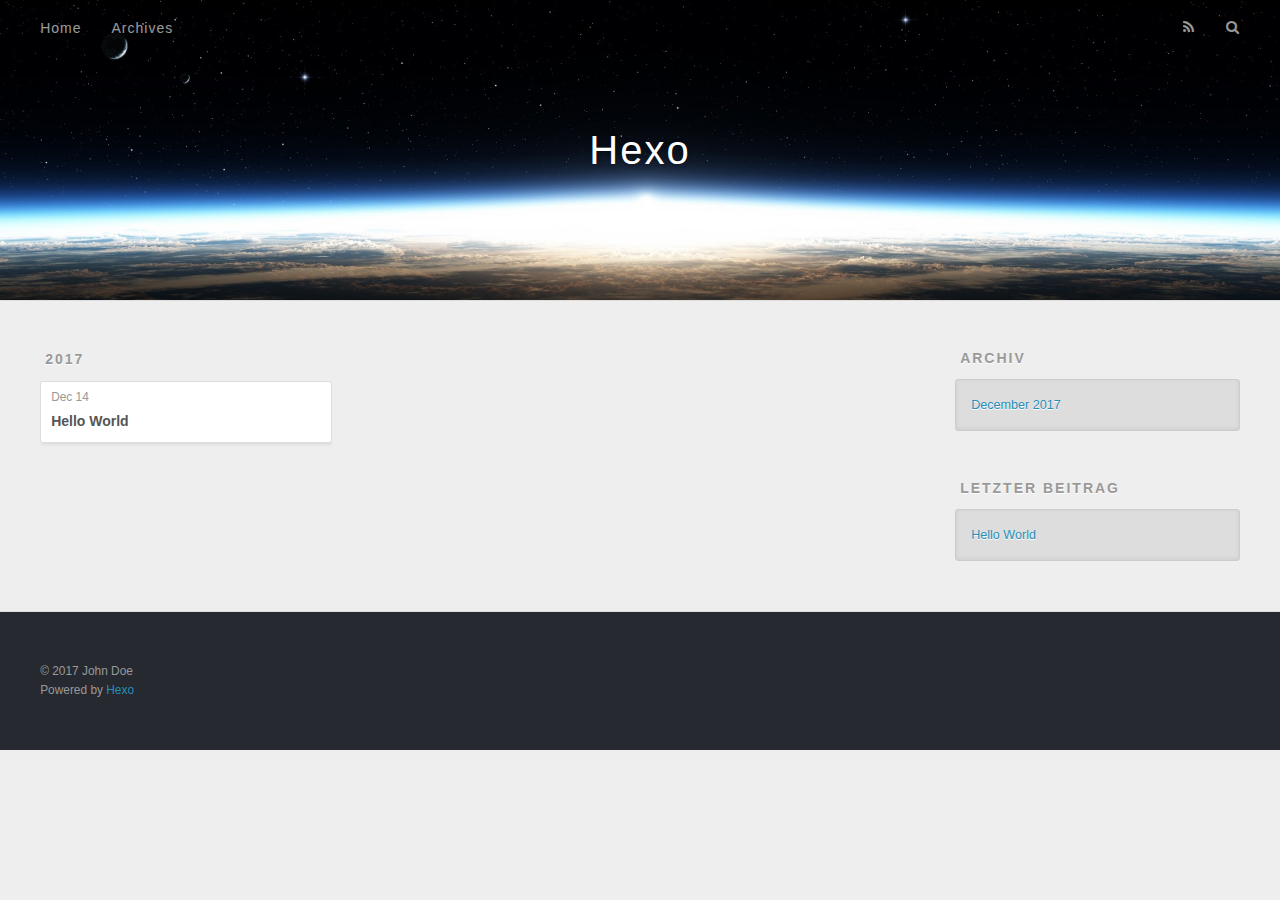
==== archives/index.html @ 67dafe3c "Site updated: 2017-12-14 20:27:31" ====
<!DOCTYPE html>
<html>
<head>
  <meta charset="utf-8">
  

  
  <title>Archiv | Hexo</title>
  <meta name="viewport" content="width=device-width, initial-scale=1, maximum-scale=1">
  <meta property="og:type" content="website">
<meta property="og:title" content="Hexo">
<meta property="og:url" content="http://yoursite.com/archives/index.html">
<meta property="og:site_name" content="Hexo">
<meta name="twitter:card" content="summary">
<meta name="twitter:title" content="Hexo">
  
    <link rel="alternate" href="/atom.xml" title="Hexo" type="application/atom+xml">
  
  
    <link rel="icon" href="/favicon.png">
  
  
    <link href="//fonts.googleapis.com/css?family=Source+Code+Pro" rel="stylesheet" type="text/css">
  
  <link rel="stylesheet" href="/css/style.css">
</head>

<body>
  <div id="container">
    <div id="wrap">
      <header id="header">
  <div id="banner"></div>
  <div id="header-outer" class="outer">
    <div id="header-title" class="inner">
      <h1 id="logo-wrap">
        <a href="/" id="logo">Hexo</a>
      </h1>
      
    </div>
    <div id="header-inner" class="inner">
      <nav id="main-nav">
        <a id="main-nav-toggle" class="nav-icon"></a>
        
          <a class="main-nav-link" href="/">Home</a>
        
          <a class="main-nav-link" href="/archives">Archives</a>
        
      </nav>
      <nav id="sub-nav">
        
          <a id="nav-rss-link" class="nav-icon" href="/atom.xml" title="RSS Feed"></a>
        
        <a id="nav-search-btn" class="nav-icon" title="Suche"></a>
      </nav>
      <div id="search-form-wrap">
        <form action="//google.com/search" method="get" accept-charset="UTF-8" class="search-form"><input type="search" name="q" class="search-form-input" placeholder="Search"><button type="submit" class="search-form-submit">&#xF002;</button><input type="hidden" name="sitesearch" value="http://yoursite.com"></form>
      </div>
    </div>
  </div>
</header>
      <div class="outer">
        <section id="main">
  
  
    
    
      
      
      <section class="archives-wrap">
        <div class="archive-year-wrap">
          <a href="/archives/2017" class="archive-year">2017</a>
        </div>
        <div class="archives">
    
    <article class="archive-article archive-type-post">
  <div class="archive-article-inner">
    <header class="archive-article-header">
      <a href="/2017/12/14/hello-world/" class="archive-article-date">
  <time datetime="2017-12-14T12:22:43.000Z" itemprop="datePublished">Dec 14</time>
</a>
      
  
    <h1 itemprop="name">
      <a class="archive-article-title" href="/2017/12/14/hello-world/">Hello World</a>
    </h1>
  

    </header>
  </div>
</article>
  
  
    </div></section>
  


</section>
        
          <aside id="sidebar">
  
    

  
    

  
    
  
    
  <div class="widget-wrap">
    <h3 class="widget-title">Archiv</h3>
    <div class="widget">
      <ul class="archive-list"><li class="archive-list-item"><a class="archive-list-link" href="/archives/2017/12/">December 2017</a></li></ul>
    </div>
  </div>


  
    
  <div class="widget-wrap">
    <h3 class="widget-title">letzter Beitrag</h3>
    <div class="widget">
      <ul>
        
          <li>
            <a href="/2017/12/14/hello-world/">Hello World</a>
          </li>
        
      </ul>
    </div>
  </div>

  
</aside>
        
      </div>
      <footer id="footer">
  
  <div class="outer">
    <div id="footer-info" class="inner">
      &copy; 2017 John Doe<br>
      Powered by <a href="http://hexo.io/" target="_blank">Hexo</a>
    </div>
  </div>
</footer>
    </div>
    <nav id="mobile-nav">
  
    <a href="/" class="mobile-nav-link">Home</a>
  
    <a href="/archives" class="mobile-nav-link">Archives</a>
  
</nav>
    

<script src="//ajax.googleapis.com/ajax/libs/jquery/2.0.3/jquery.min.js"></script>


  <link rel="stylesheet" href="/fancybox/jquery.fancybox.css">
  <script src="/fancybox/jquery.fancybox.pack.js"></script>


<script src="/js/script.js"></script>



  </div>
</body>
</html>
---- css/style.css ----
body {
  width: 100%;
}
body:before,
body:after {
  content: "";
  display: table;
}
body:after {
  clear: both;
}
html,
body,
div,
span,
applet,
object,
iframe,
h1,
h2,
h3,
h4,
h5,
h6,
p,
blockquote,
pre,
a,
abbr,
acronym,
address,
big,
cite,
code,
del,
dfn,
em,
img,
ins,
kbd,
q,
s,
samp,
small,
strike,
strong,
sub,
sup,
tt,
var,
dl,
dt,
dd,
ol,
ul,
li,
fieldset,
form,
label,
legend,
table,
caption,
tbody,
tfoot,
thead,
tr,
th,
td {
  margin: 0;
  padding: 0;
  border: 0;
  outline: 0;
  font-weight: inherit;
  font-style: inherit;
  font-family: inherit;
  font-size: 100%;
  vertical-align: baseline;
}
body {
  line-height: 1;
  color: #000;
  background: #fff;
}
ol,
ul {
  list-style: none;
}
table {
  border-collapse: separate;
  border-spacing: 0;
  vertical-align: middle;
}
caption,
th,
td {
  text-align: left;
  font-weight: normal;
  vertical-align: middle;
}
a img {
  border: none;
}
input,
button {
  margin: 0;
  padding: 0;
}
input::-moz-focus-inner,
button::-moz-focus-inner {
  border: 0;
  padding: 0;
}
@font-face {
  font-family: FontAwesome;
  font-style: normal;
  font-weight: normal;
  src: url("fonts/fontawesome-webfont.eot?v=#4.0.3");
  src: url("fonts/fontawesome-webfont.eot?#iefix&v=#4.0.3") format("embedded-opentype"), url("fonts/fontawesome-webfont.woff?v=#4.0.3") format("woff"), url("fonts/fontawesome-webfont.ttf?v=#4.0.3") format("truetype"), url("fonts/fontawesome-webfont.svg#fontawesomeregular?v=#4.0.3") format("svg");
}
html,
body,
#container {
  height: 100%;
}
body {
  background: #eee;
  font: 14px -apple-system, BlinkMacSystemFont, "Segoe UI", "Roboto", "Oxygen", "Ubuntu", "Cantarell", "Fira Sans", "Droid Sans", "Helvetica Neue", sans-serif;
  -webkit-text-size-adjust: 100%;
}
.outer {
  max-width: 1220px;
  margin: 0 auto;
  padding: 0 20px;
}
.outer:before,
.outer:after {
  content: "";
  display: table;
}
.outer:after {
  clear: both;
}
.inner {
  display: inline;
  float: left;
  width: 98.33333333333333%;
  margin: 0 0.833333333333333%;
}
.left,
.alignleft {
  float: left;
}
.right,
.alignright {
  float: right;
}
.clear {
  clear: both;
}
#container {
  position: relative;
}
.mobile-nav-on {
  overflow: hidden;
}
#wrap {
  height: 100%;
  width: 100%;
  position: absolute;
  top: 0;
  left: 0;
  -webkit-transition: 0.2s ease-out;
  -moz-transition: 0.2s ease-out;
  -ms-transition: 0.2s ease-out;
  transition: 0.2s ease-out;
  z-index: 1;
  background: #eee;
}
.mobile-nav-on #wrap {
  left: 280px;
}
@media screen and (min-width: 768px) {
  #main {
    display: inline;
    float: left;
    width: 73.33333333333333%;
    margin: 0 0.833333333333333%;
  }
}
.article-date,
.article-category-link,
.archive-year,
.widget-title {
  text-decoration: none;
  text-transform: uppercase;
  letter-spacing: 2px;
  color: #999;
  margin-bottom: 1em;
  margin-left: 5px;
  line-height: 1em;
  text-shadow: 0 1px #fff;
  font-weight: bold;
}
.article-inner,
.archive-article-inner {
  background: #fff;
  -webkit-box-shadow: 1px 2px 3px #ddd;
  box-shadow: 1px 2px 3px #ddd;
  border: 1px solid #ddd;
  border-radius: 3px;
}
.article-entry h1,
.widget h1 {
  font-size: 2em;
}
.article-entry h2,
.widget h2 {
  font-size: 1.5em;
}
.article-entry h3,
.widget h3 {
  font-size: 1.3em;
}
.article-entry h4,
.widget h4 {
  font-size: 1.2em;
}
.article-entry h5,
.widget h5 {
  font-size: 1em;
}
.article-entry h6,
.widget h6 {
  font-size: 1em;
  color: #999;
}
.article-entry hr,
.widget hr {
  border: 1px dashed #ddd;
}
.article-entry strong,
.widget strong {
  font-weight: bold;
}
.article-entry em,
.widget em,
.article-entry cite,
.widget cite {
  font-style: italic;
}
.article-entry sup,
.widget sup,
.article-entry sub,
.widget sub {
  font-size: 0.75em;
  line-height: 0;
  position: relative;
  vertical-align: baseline;
}
.article-entry sup,
.widget sup {
  top: -0.5em;
}
.article-entry sub,
.widget sub {
  bottom: -0.2em;
}
.article-entry small,
.widget small {
  font-size: 0.85em;
}
.article-entry acronym,
.widget acronym,
.article-entry abbr,
.widget abbr {
  border-bottom: 1px dotted;
}
.article-entry ul,
.widget ul,
.article-entry ol,
.widget ol,
.article-entry dl,
.widget dl {
  margin: 0 20px;
  line-height: 1.6em;
}
.article-entry ul ul,
.widget ul ul,
.article-entry ol ul,
.widget ol ul,
.article-entry ul ol,
.widget ul ol,
.article-entry ol ol,
.widget ol ol {
  margin-top: 0;
  margin-bottom: 0;
}
.article-entry ul,
.widget ul {
  list-style: disc;
}
.article-entry ol,
.widget ol {
  list-style: decimal;
}
.article-entry dt,
.widget dt {
  font-weight: bold;
}
#header {
  height: 300px;
  position: relative;
  border-bottom: 1px solid #ddd;
}
#header:before,
#header:after {
  content: "";
  position: absolute;
  left: 0;
  right: 0;
  height: 40px;
}
#header:before {
  top: 0;
  background: -webkit-linear-gradient(rgba(0,0,0,0.2), transparent);
  background: -moz-linear-gradient(rgba(0,0,0,0.2), transparent);
  background: -ms-linear-gradient(rgba(0,0,0,0.2), transparent);
  background: linear-gradient(rgba(0,0,0,0.2), transparent);
}
#header:after {
  bottom: 0;
  background: -webkit-linear-gradient(transparent, rgba(0,0,0,0.2));
  background: -moz-linear-gradient(transparent, rgba(0,0,0,0.2));
  background: -ms-linear-gradient(transparent, rgba(0,0,0,0.2));
  background: linear-gradient(transparent, rgba(0,0,0,0.2));
}
#header-outer {
  height: 100%;
  position: relative;
}
#header-inner {
  position: relative;
  overflow: hidden;
}
#banner {
  position: absolute;
  top: 0;
  left: 0;
  width: 100%;
  height: 100%;
  background: url("images/banner.jpg") center #000;
  -webkit-background-size: cover;
  -moz-background-size: cover;
  background-size: cover;
  z-index: -1;
}
#header-title {
  text-align: center;
  height: 40px;
  position: absolute;
  top: 50%;
  left: 0;
  margin-top: -20px;
}
#logo,
#subtitle {
  text-decoration: none;
  color: #fff;
  font-weight: 300;
  text-shadow: 0 1px 4px rgba(0,0,0,0.3);
}
#logo {
  font-size: 40px;
  line-height: 40px;
  letter-spacing: 2px;
}
#subtitle {
  font-size: 16px;
  line-height: 16px;
  letter-spacing: 1px;
}
#subtitle-wrap {
  margin-top: 16px;
}
#main-nav {
  float: left;
  margin-left: -15px;
}
.nav-icon,
.main-nav-link {
  float: left;
  color: #fff;
  opacity: 0.6;
  text-decoration: none;
  text-shadow: 0 1px rgba(0,0,0,0.2);
  -webkit-transition: opacity 0.2s;
  -moz-transition: opacity 0.2s;
  -ms-transition: opacity 0.2s;
  transition: opacity 0.2s;
  display: block;
  padding: 20px 15px;
}
.nav-icon:hover,
.main-nav-link:hover {
  opacity: 1;
}
.nav-icon {
  font-family: FontAwesome;
  text-align: center;
  font-size: 14px;
  width: 14px;
  height: 14px;
  padding: 20px 15px;
  position: relative;
  cursor: pointer;
}
.main-nav-link {
  font-weight: 300;
  letter-spacing: 1px;
}
@media screen and (max-width: 479px) {
  .main-nav-link {
    display: none;
  }
}
#main-nav-toggle {
  display: none;
}
#main-nav-toggle:before {
  content: "\f0c9";
}
@media screen and (max-width: 479px) {
  #main-nav-toggle {
    display: block;
  }
}
#sub-nav {
  float: right;
  margin-right: -15px;
}
#nav-rss-link:before {
  content: "\f09e";
}
#nav-search-btn:before {
  content: "\f002";
}
#search-form-wrap {
  position: absolute;
  top: 15px;
  width: 150px;
  height: 30px;
  right: -150px;
  opacity: 0;
  -webkit-transition: 0.2s ease-out;
  -moz-transition: 0.2s ease-out;
  -ms-transition: 0.2s ease-out;
  transition: 0.2s ease-out;
}
#search-form-wrap.on {
  opacity: 1;
  right: 0;
}
@media screen and (max-width: 479px) {
  #search-form-wrap {
    width: 100%;
    right: -100%;
  }
}
.search-form {
  position: absolute;
  top: 0;
  left: 0;
  right: 0;
  background: #fff;
  padding: 5px 15px;
  border-radius: 15px;
  -webkit-box-shadow: 0 0 10px rgba(0,0,0,0.3);
  box-shadow: 0 0 10px rgba(0,0,0,0.3);
}
.search-form-input {
  border: none;
  background: none;
  color: #555;
  width: 100%;
  font: 13px -apple-system, BlinkMacSystemFont, "Segoe UI", "Roboto", "Oxygen", "Ubuntu", "Cantarell", "Fira Sans", "Droid Sans", "Helvetica Neue", sans-serif;
  outline: none;
}
.search-form-input::-webkit-search-results-decoration,
.search-form-input::-webkit-search-cancel-button {
  -webkit-appearance: none;
}
.search-form-submit {
  position: absolute;
  top: 50%;
  right: 10px;
  margin-top: -7px;
  font: 13px FontAwesome;
  border: none;
  background: none;
  color: #bbb;
  cursor: pointer;
}
.search-form-submit:hover,
.search-form-submit:focus {
  color: #777;
}
.article {
  margin: 50px 0;
}
.article-inner {
  overflow: hidden;
}
.article-meta:before,
.article-meta:after {
  content: "";
  display: table;
}
.article-meta:after {
  clear: both;
}
.article-date {
  float: left;
}
.article-category {
  float: left;
  line-height: 1em;
  color: #ccc;
  text-shadow: 0 1px #fff;
  margin-left: 8px;
}
.article-category:before {
  content: "\2022";
}
.article-category-link {
  margin: 0 12px 1em;
}
.article-header {
  padding: 20px 20px 0;
}
.article-title {
  text-decoration: none;
  font-size: 2em;
  font-weight: bold;
  color: #555;
  line-height: 1.1em;
  -webkit-transition: color 0.2s;
  -moz-transition: color 0.2s;
  -ms-transition: color 0.2s;
  transition: color 0.2s;
}
a.article-title:hover {
  color: #258fb8;
}
.article-entry {
  color: #555;
  padding: 0 20px;
}
.article-entry:before,
.article-entry:after {
  content: "";
  display: table;
}
.article-entry:after {
  clear: both;
}
.article-entry p,
.article-entry table {
  line-height: 1.6em;
  margin: 1.6em 0;
}
.article-entry h1,
.article-entry h2,
.article-entry h3,
.article-entry h4,
.article-entry h5,
.article-entry h6 {
  font-weight: bold;
}
.article-entry h1,
.article-entry h2,
.article-entry h3,
.article-entry h4,
.article-entry h5,
.article-entry h6 {
  line-height: 1.1em;
  margin: 1.1em 0;
}
.article-entry a {
  color: #258fb8;
  text-decoration: none;
}
.article-entry a:hover {
  text-decoration: underline;
}
.article-entry ul,
.article-entry ol,
.article-entry dl {
  margin-top: 1.6em;
  margin-bottom: 1.6em;
}
.article-entry img,
.article-entry video {
  max-width: 100%;
  height: auto;
  display: block;
  margin: auto;
}
.article-entry iframe {
  border: none;
}
.article-entry table {
  width: 100%;
  border-collapse: collapse;
  border-spacing: 0;
}
.article-entry th {
  font-weight: bold;
  border-bottom: 3px solid #ddd;
  padding-bottom: 0.5em;
}
.article-entry td {
  border-bottom: 1px solid #ddd;
  padding: 10px 0;
}
.article-entry blockquote {
  font-family: Georgia, "Times New Roman", serif;
  font-size: 1.4em;
  margin: 1.6em 20px;
  text-align: center;
}
.article-entry blockquote footer {
  font-size: 14px;
  margin: 1.6em 0;
  font-family: -apple-system, BlinkMacSystemFont, "Segoe UI", "Roboto", "Oxygen", "Ubuntu", "Cantarell", "Fira Sans", "Droid Sans", "Helvetica Neue", sans-serif;
}
.article-entry blockquote footer cite:before {
  content: "—";
  padding: 0 0.5em;
}
.article-entry .pullquote {
  text-align: left;
  width: 45%;
  margin: 0;
}
.article-entry .pullquote.left {
  margin-left: 0.5em;
  margin-right: 1em;
}
.article-entry .pullquote.right {
  margin-right: 0.5em;
  margin-left: 1em;
}
.article-entry .caption {
  color: #999;
  display: block;
  font-size: 0.9em;
  margin-top: 0.5em;
  position: relative;
  text-align: center;
}
.article-entry .video-container {
  position: relative;
  padding-top: 56.25%;
  height: 0;
  overflow: hidden;
}
.article-entry .video-container iframe,
.article-entry .video-container object,
.article-entry .video-container embed {
  position: absolute;
  top: 0;
  left: 0;
  width: 100%;
  height: 100%;
  margin-top: 0;
}
.article-more-link a {
  display: inline-block;
  line-height: 1em;
  padding: 6px 15px;
  border-radius: 15px;
  background: #eee;
  color: #999;
  text-shadow: 0 1px #fff;
  text-decoration: none;
}
.article-more-link a:hover {
  background: #258fb8;
  color: #fff;
  text-decoration: none;
  text-shadow: 0 1px #1e7293;
}
.article-footer {
  font-size: 0.85em;
  line-height: 1.6em;
  border-top: 1px solid #ddd;
  padding-top: 1.6em;
  margin: 0 20px 20px;
}
.article-footer:before,
.article-footer:after {
  content: "";
  display: table;
}
.article-footer:after {
  clear: both;
}
.article-footer a {
  color: #999;
  text-decoration: none;
}
.article-footer a:hover {
  color: #555;
}
.article-tag-list-item {
  float: left;
  margin-right: 10px;
}
.article-tag-list-link:before {
  content: "#";
}
.article-comment-link {
  float: right;
}
.article-comment-link:before {
  content: "\f075";
  font-family: FontAwesome;
  padding-right: 8px;
}
.article-share-link {
  cursor: pointer;
  float: right;
  margin-left: 20px;
}
.article-share-link:before {
  content: "\f064";
  font-family: FontAwesome;
  padding-right: 6px;
}
#article-nav {
  position: relative;
}
#article-nav:before,
#article-nav:after {
  content: "";
  display: table;
}
#article-nav:after {
  clear: both;
}
@media screen and (min-width: 768px) {
  #article-nav {
    margin: 50px 0;
  }
  #article-nav:before {
    width: 8px;
    height: 8px;
    position: absolute;
    top: 50%;
    left: 50%;
    margin-top: -4px;
    margin-left: -4px;
    content: "";
    border-radius: 50%;
    background: #ddd;
    -webkit-box-shadow: 0 1px 2px #fff;
    box-shadow: 0 1px 2px #fff;
  }
}
.article-nav-link-wrap {
  text-decoration: none;
  text-shadow: 0 1px #fff;
  color: #999;
  -webkit-box-sizing: border-box;
  -moz-box-sizing: border-box;
  box-sizing: border-box;
  margin-top: 50px;
  text-align: center;
  display: block;
}
.article-nav-link-wrap:hover {
  color: #555;
}
@media screen and (min-width: 768px) {
  .article-nav-link-wrap {
    width: 50%;
    margin-top: 0;
  }
}
@media screen and (min-width: 768px) {
  #article-nav-newer {
    float: left;
    text-align: right;
    padding-right: 20px;
  }
}
@media screen and (min-width: 768px) {
  #article-nav-older {
    float: right;
    text-align: left;
    padding-left: 20px;
  }
}
.article-nav-caption {
  text-transform: uppercase;
  letter-spacing: 2px;
  color: #ddd;
  line-height: 1em;
  font-weight: bold;
}
#article-nav-newer .article-nav-caption {
  margin-right: -2px;
}
.article-nav-title {
  font-size: 0.85em;
  line-height: 1.6em;
  margin-top: 0.5em;
}
.article-share-box {
  position: absolute;
  display: none;
  background: #fff;
  -webkit-box-shadow: 1px 2px 10px rgba(0,0,0,0.2);
  box-shadow: 1px 2px 10px rgba(0,0,0,0.2);
  border-radius: 3px;
  margin-left: -145px;
  overflow: hidden;
  z-index: 1;
}
.article-share-box.on {
  display: block;
}
.article-share-input {
  width: 100%;
  background: none;
  -webkit-box-sizing: border-box;
  -moz-box-sizing: border-box;
  box-sizing: border-box;
  font: 14px -apple-system, BlinkMacSystemFont, "Segoe UI", "Roboto", "Oxygen", "Ubuntu", "Cantarell", "Fira Sans", "Droid Sans", "Helvetica Neue", sans-serif;
  padding: 0 15px;
  color: #555;
  outline: none;
  border: 1px solid #ddd;
  border-radius: 3px 3px 0 0;
  height: 36px;
  line-height: 36px;
}
.article-share-links {
  background: #eee;
}
.article-share-links:before,
.article-share-links:after {
  content: "";
  display: table;
}
.article-share-links:after {
  clear: both;
}
.article-share-twitter,
.article-share-facebook,
.article-share-pinterest,
.article-share-google {
  width: 50px;
  height: 36px;
  display: block;
  float: left;
  position: relative;
  color: #999;
  text-shadow: 0 1px #fff;
}
.article-share-twitter:before,
.article-share-facebook:before,
.article-share-pinterest:before,
.article-share-google:before {
  font-size: 20px;
  font-family: FontAwesome;
  width: 20px;
  height: 20px;
  position: absolute;
  top: 50%;
  left: 50%;
  margin-top: -10px;
  margin-left: -10px;
  text-align: center;
}
.article-share-twitter:hover,
.article-share-facebook:hover,
.article-share-pinterest:hover,
.article-share-google:hover {
  color: #fff;
}
.article-share-twitter:before {
  content: "\f099";
}
.article-share-twitter:hover {
  background: #00aced;
  text-shadow: 0 1px #008abe;
}
.article-share-facebook:before {
  content: "\f09a";
}
.article-share-facebook:hover {
  background: #3b5998;
  text-shadow: 0 1px #2f477a;
}
.article-share-pinterest:before {
  content: "\f0d2";
}
.article-share-pinterest:hover {
  background: #cb2027;
  text-shadow: 0 1px #a21a1f;
}
.article-share-google:before {
  content: "\f0d5";
}
.article-share-google:hover {
  background: #dd4b39;
  text-shadow: 0 1px #be3221;
}
.article-gallery {
  background: #000;
  position: relative;
}
.article-gallery-photos {
  position: relative;
  overflow: hidden;
}
.article-gallery-img {
  display: none;
  max-width: 100%;
}
.article-gallery-img:first-child {
  display: block;
}
.article-gallery-img.loaded {
  position: absolute;
  display: block;
}
.article-gallery-img img {
  display: block;
  max-width: 100%;
  margin: 0 auto;
}
#comments {
  background: #fff;
  -webkit-box-shadow: 1px 2px 3px #ddd;
  box-shadow: 1px 2px 3px #ddd;
  padding: 20px;
  border: 1px solid #ddd;
  border-radius: 3px;
  margin: 50px 0;
}
#comments a {
  color: #258fb8;
}
.archives-wrap {
  margin: 50px 0;
}
.archives:before,
.archives:after {
  content: "";
  display: table;
}
.archives:after {
  clear: both;
}
.archive-year-wrap {
  margin-bottom: 1em;
}
.archives {
  -webkit-column-gap: 10px;
  -moz-column-gap: 10px;
  column-gap: 10px;
}
@media screen and (min-width: 480px) and (max-width: 767px) {
  .archives {
    -webkit-column-count: 2;
    -moz-column-count: 2;
    column-count: 2;
  }
}
@media screen and (min-width: 768px) {
  .archives {
    -webkit-column-count: 3;
    -moz-column-count: 3;
    column-count: 3;
  }
}
.archive-article {
  -webkit-column-break-inside: avoid;
  page-break-inside: avoid;
  overflow: hidden;
  break-inside: avoid-column;
}
.archive-article-inner {
  padding: 10px;
  margin-bottom: 15px;
}
.archive-article-title {
  text-decoration: none;
  font-weight: bold;
  color: #555;
  -webkit-transition: color 0.2s;
  -moz-transition: color 0.2s;
  -ms-transition: color 0.2s;
  transition: color 0.2s;
  line-height: 1.6em;
}
.archive-article-title:hover {
  color: #258fb8;
}
.archive-article-footer {
  margin-top: 1em;
}
.archive-article-date {
  color: #999;
  text-decoration: none;
  font-size: 0.85em;
  line-height: 1em;
  margin-bottom: 0.5em;
  display: block;
}
#page-nav {
  margin: 50px auto;
  background: #fff;
  -webkit-box-shadow: 1px 2px 3px #ddd;
  box-shadow: 1px 2px 3px #ddd;
  border: 1px solid #ddd;
  border-radius: 3px;
  text-align: center;
  color: #999;
  overflow: hidden;
}
#page-nav:before,
#page-nav:after {
  content: "";
  display: table;
}
#page-nav:after {
  clear: both;
}
#page-nav a,
#page-nav span {
  padding: 10px 20px;
  line-height: 1;
  height: 2ex;
}
#page-nav a {
  color: #999;
  text-decoration: none;
}
#page-nav a:hover {
  background: #999;
  color: #fff;
}
#page-nav .prev {
  float: left;
}
#page-nav .next {
  float: right;
}
#page-nav .page-number {
  display: inline-block;
}
@media screen and (max-width: 479px) {
  #page-nav .page-number {
    display: none;
  }
}
#page-nav .current {
  color: #555;
  font-weight: bold;
}
#page-nav .space {
  color: #ddd;
}
#footer {
  background: #262a30;
  padding: 50px 0;
  border-top: 1px solid #ddd;
  color: #999;
}
#footer a {
  color: #258fb8;
  text-decoration: none;
}
#footer a:hover {
  text-decoration: underline;
}
#footer-info {
  line-height: 1.6em;
  font-size: 0.85em;
}
.article-entry pre,
.article-entry .highlight {
  background: #2d2d2d;
  margin: 0 -20px;
  padding: 15px 20px;
  border-style: solid;
  border-color: #ddd;
  border-width: 1px 0;
  overflow: auto;
  color: #ccc;
  line-height: 22.400000000000002px;
}
.article-entry .highlight .gutter pre,
.article-entry .gist .gist-file .gist-data .line-numbers {
  color: #666;
  font-size: 0.85em;
}
.article-entry pre,
.article-entry code {
  font-family: "Source Code Pro", Consolas, Monaco, Menlo, Consolas, monospace;
}
.article-entry code {
  background: #eee;
  text-shadow: 0 1px #fff;
  padding: 0 0.3em;
}
.article-entry pre code {
  background: none;
  text-shadow: none;
  padding: 0;
}
.article-entry .highlight pre {
  border: none;
  margin: 0;
  padding: 0;
}
.article-entry .highlight table {
  margin: 0;
  width: auto;
}
.article-entry .highlight td {
  border: none;
  padding: 0;
}
.article-entry .highlight figcaption {
  font-size: 0.85em;
  color: #999;
  line-height: 1em;
  margin-bottom: 1em;
}
.article-entry .highlight figcaption:before,
.article-entry .highlight figcaption:after {
  content: "";
  display: table;
}
.article-entry .highlight figcaption:after {
  clear: both;
}
.article-entry .highlight figcaption a {
  float: right;
}
.article-entry .highlight .gutter pre {
  text-align: right;
  padding-right: 20px;
}
.article-entry .highlight .line {
  height: 22.400000000000002px;
}
.article-entry .highlight .line.marked {
  background: #515151;
}
.article-entry .gist {
  margin: 0 -20px;
  border-style: solid;
  border-color: #ddd;
  border-width: 1px 0;
  background: #2d2d2d;
  padding: 15px 20px 15px 0;
}
.article-entry .gist .gist-file {
  border: none;
  font-family: "Source Code Pro", Consolas, Monaco, Menlo, Consolas, monospace;
  margin: 0;
}
.article-entry .gist .gist-file .gist-data {
  background: none;
  border: none;
}
.article-entry .gist .gist-file .gist-data .line-numbers {
  background: none;
  border: none;
  padding: 0 20px 0 0;
}
.article-entry .gist .gist-file .gist-data .line-data {
  padding: 0 !important;
}
.article-entry .gist .gist-file .highlight {
  margin: 0;
  padding: 0;
  border: none;
}
.article-entry .gist .gist-file .gist-meta {
  background: #2d2d2d;
  color: #999;
  font: 0.85em -apple-system, BlinkMacSystemFont, "Segoe UI", "Roboto", "Oxygen", "Ubuntu", "Cantarell", "Fira Sans", "Droid Sans", "Helvetica Neue", sans-serif;
  text-shadow: 0 0;
  padding: 0;
  margin-top: 1em;
  margin-left: 20px;
}
.article-entry .gist .gist-file .gist-meta a {
  color: #258fb8;
  font-weight: normal;
}
.article-entry .gist .gist-file .gist-meta a:hover {
  text-decoration: underline;
}
pre .comment,
pre .title {
  color: #999;
}
pre .variable,
pre .attribute,
pre .tag,
pre .regexp,
pre .ruby .constant,
pre .xml .tag .title,
pre .xml .pi,
pre .xml .doctype,
pre .html .doctype,
pre .css .id,
pre .css .class,
pre .css .pseudo {
  color: #f2777a;
}
pre .number,
pre .preprocessor,
pre .built_in,
pre .literal,
pre .params,
pre .constant {
  color: #f99157;
}
pre .class,
pre .ruby .class .title,
pre .css .rules .attribute {
  color: #9c9;
}
pre .string,
pre .value,
pre .inheritance,
pre .header,
pre .ruby .symbol,
pre .xml .cdata {
  color: #9c9;
}
pre .css .hexcolor {
  color: #6cc;
}
pre .function,
pre .python .decorator,
pre .python .title,
pre .ruby .function .title,
pre .ruby .title .keyword,
pre .perl .sub,
pre .javascript .title,
pre .coffeescript .title {
  color: #69c;
}
pre .keyword,
pre .javascript .function {
  color: #c9c;
}
@media screen and (max-width: 479px) {
  #mobile-nav {
    position: absolute;
    top: 0;
    left: 0;
    width: 280px;
    height: 100%;
    background: #191919;
    border-right: 1px solid #fff;
  }
}
@media screen and (max-width: 479px) {
  .mobile-nav-link {
    display: block;
    color: #999;
    text-decoration: none;
    padding: 15px 20px;
    font-weight: bold;
  }
  .mobile-nav-link:hover {
    color: #fff;
  }
}
@media screen and (min-width: 768px) {
  #sidebar {
    display: inline;
    float: left;
    width: 23.333333333333332%;
    margin: 0 0.833333333333333%;
  }
}
.widget-wrap {
  margin: 50px 0;
}
.widget {
  color: #777;
  text-shadow: 0 1px #fff;
  background: #ddd;
  -webkit-box-shadow: 0 -1px 4px #ccc inset;
  box-shadow: 0 -1px 4px #ccc inset;
  border: 1px solid #ccc;
  padding: 15px;
  border-radius: 3px;
}
.widget a {
  color: #258fb8;
  text-decoration: none;
}
.widget a:hover {
  text-decoration: underline;
}
.widget ul ul,
.widget ol ul,
.widget dl ul,
.widget ul ol,
.widget ol ol,
.widget dl ol,
.widget ul dl,
.widget ol dl,
.widget dl dl {
  margin-left: 15px;
  list-style: disc;
}
.widget {
  line-height: 1.6em;
  word-wrap: break-word;
  font-size: 0.9em;
}
.widget ul,
.widget ol {
  list-style: none;
  margin: 0;
}
.widget ul ul,
.widget ol ul,
.widget ul ol,
.widget ol ol {
  margin: 0 20px;
}
.widget ul ul,
.widget ol ul {
  list-style: disc;
}
.widget ul ol,
.widget ol ol {
  list-style: decimal;
}
.category-list-count,
.tag-list-count,
.archive-list-count {
  padding-left: 5px;
  color: #999;
  font-size: 0.85em;
}
.category-list-count:before,
.tag-list-count:before,
.archive-list-count:before {
  content: "(";
}
.category-list-count:after,
.tag-list-count:after,
.archive-list-count:after {
  content: ")";
}
.tagcloud a {
  margin-right: 5px;
  display: inline-block;
}
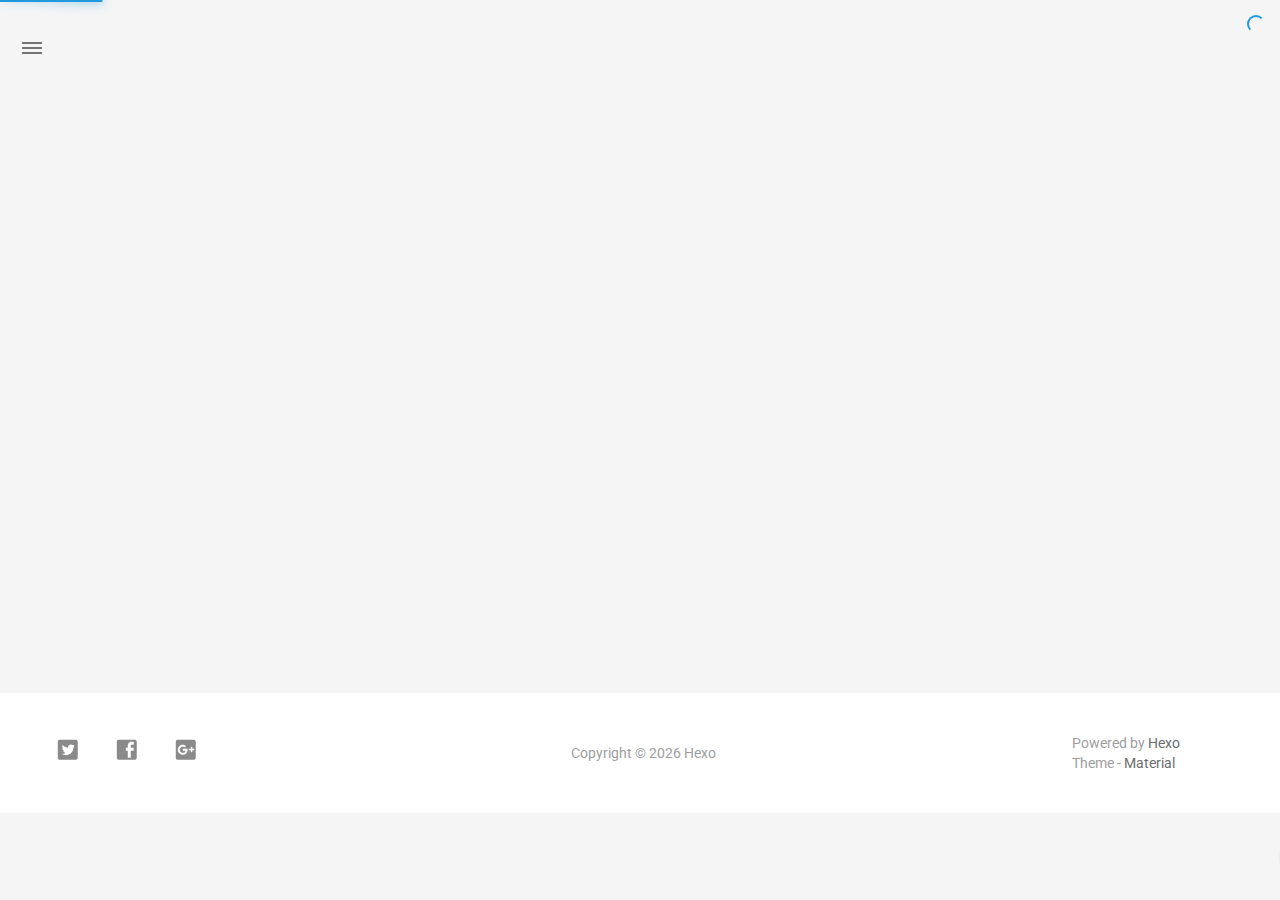
==== commit e25ee1a3: "Site updated: 2017-12-14 20:58:47" ====
--- a/archives/index.html
+++ b/archives/index.html
@@ -1,169 +1,730 @@
 <!DOCTYPE html>
-<html>
-<head>
-  <meta charset="utf-8">
+<html style="display: none;" >
+    <head>
+    <meta charset="utf-8">
+    <!--
+        © Material Theme
+        https://github.com/viosey/hexo-theme-material
+        Version: 1.5.2 -->
+    <script>
+        window.materialVersion = "1.5.2"
+        // Delete localstorage with these tags
+        window.oldVersion = [
+            'codestartv1',
+            '1.3.4',
+            '1.4.0',
+            '1.4.0b1',
+            '1.5.0'
+        ]
+    </script>
+
+    <!-- dns prefetch -->
+    <meta http-equiv="x-dns-prefetch-control" content="on">
+
+
+
+
+
+
+
+
+
+
+
+
+
+
+    <!-- Meta & Info -->
+    <meta http-equiv="X-UA-Compatible" content="IE=Edge,chrome=1">
+    <meta name="renderer" content="webkit">
+    <meta name="viewport" content="width=device-width, initial-scale=1, user-scalable=no">
+
+    <!-- Title -->
+    
+    <title>
+        
+            أرشيف | 
+        
+        Hexo
+    </title>
+
+    <!-- Favicons -->
+    <link rel="icon shortcut" type="image/ico" href="/img/favicon.png">
+    <link rel="icon" href="/img/favicon.png">
+
+    <meta name="format-detection" content="telephone=no"/>
+    <meta name="description" itemprop="description" content="">
+    <meta name="keywords" content="">
+    <meta name="theme-color" content="#0097A7">
+
+    <!-- Disable Fucking Bloody Baidu Tranformation -->
+    <meta http-equiv="Cache-Control" content="no-transform" />
+    <meta http-equiv="Cache-Control" content="no-siteapp" />
+
+    <!--[if lte IE 9]>
+        <link rel="stylesheet" href="/css/ie-blocker.css">
+
+        
+            <script src="/js/ie-blocker.en.js"></script>
+        
+    <![endif]-->
+
+    <!-- Import lsloader -->
+    <script>(function(){window.lsloader={jsRunSequence:[],jsnamemap:{},cssnamemap:{}};lsloader.removeLS=function(a){try{localStorage.removeItem(a)}catch(b){}};lsloader.setLS=function(a,c){try{localStorage.setItem(a,c)}catch(b){}};lsloader.getLS=function(a){var c="";try{c=localStorage.getItem(a)}catch(b){c=""}return c};versionString="/*"+(window.materialVersion||"unknownVersion")+"*/";lsloader.clean=function(){try{var b=[];for(var a=0;a<localStorage.length;a++){b.push(localStorage.key(a))}b.forEach(function(e){var f=lsloader.getLS(e);if(window.oldVersion){var d=window.oldVersion.reduce(function(g,h){return g||f.indexOf("/*"+h+"*/")!==-1},false);if(d){lsloader.removeLS(e)}}})}catch(c){}};lsloader.clean();lsloader.load=function(f,a,b,d){if(typeof b==="boolean"){d=b;b=undefined}d=d||false;b=b||function(){};var e;e=this.getLS(f);if(e&&e.indexOf(versionString)===-1){this.removeLS(f);this.requestResource(f,a,b,d);return}if(e){var c=e.split(versionString)[0];if(c!=a){console.log("reload:"+a);this.removeLS(f);this.requestResource(f,a,b,d);return}e=e.split(versionString)[1];if(d){this.jsRunSequence.push({name:f,code:e});this.runjs(a,f,e)}else{document.getElementById(f).appendChild(document.createTextNode(e));b()}}else{this.requestResource(f,a,b,d)}};lsloader.requestResource=function(b,e,a,c){var d=this;if(c){this.iojs(e,b,function(h,f,g){d.setLS(f,h+versionString+g);d.runjs(h,f,g)})}else{this.iocss(e,b,function(f){document.getElementById(b).appendChild(document.createTextNode(f));d.setLS(b,e+versionString+f)},a)}};lsloader.iojs=function(d,b,g){var a=this;a.jsRunSequence.push({name:b,code:""});try{var f=new XMLHttpRequest();f.open("get",d,true);f.onreadystatechange=function(){if(f.readyState==4){if((f.status>=200&&f.status<300)||f.status==304){if(f.response!=""){g(d,b,f.response);return}}a.jsfallback(d,b)}};f.send(null)}catch(c){a.jsfallback(d,b)}};lsloader.iocss=function(f,c,h,a){var b=this;try{var g=new XMLHttpRequest();g.open("get",f,true);g.onreadystatechange=function(){if(g.readyState==4){if((g.status>=200&&g.status<300)||g.status==304){if(g.response!=""){h(g.response);a();return}}b.cssfallback(f,c,a)}};g.send(null)}catch(d){b.cssfallback(f,c,a)}};lsloader.iofonts=function(f,c,h,a){var b=this;try{var g=new XMLHttpRequest();g.open("get",f,true);g.onreadystatechange=function(){if(g.readyState==4){if((g.status>=200&&g.status<300)||g.status==304){if(g.response!=""){h(g.response);a();return}}b.cssfallback(f,c,a)}};g.send(null)}catch(d){b.cssfallback(f,c,a)}};lsloader.runjs=function(f,c,e){if(!!c&&!!e){for(var b in this.jsRunSequence){if(this.jsRunSequence[b].name==c){this.jsRunSequence[b].code=e}}}if(!!this.jsRunSequence[0]&&!!this.jsRunSequence[0].code&&this.jsRunSequence[0].status!="failed"){var a=document.createElement("script");a.appendChild(document.createTextNode(this.jsRunSequence[0].code));a.type="text/javascript";document.getElementsByTagName("head")[0].appendChild(a);this.jsRunSequence.shift();if(this.jsRunSequence.length>0){this.runjs()}}else{if(!!this.jsRunSequence[0]&&this.jsRunSequence[0].status=="failed"){var d=this;var a=document.createElement("script");a.src=this.jsRunSequence[0].path;a.type="text/javascript";this.jsRunSequence[0].status="loading";a.onload=function(){d.jsRunSequence.shift();if(d.jsRunSequence.length>0){d.runjs()}};document.body.appendChild(a)}}};lsloader.tagLoad=function(b,a){this.jsRunSequence.push({name:a,code:"",path:b,status:"failed"});this.runjs()};lsloader.jsfallback=function(c,b){if(!!this.jsnamemap[b]){return}else{this.jsnamemap[b]=b}for(var a in this.jsRunSequence){if(this.jsRunSequence[a].name==b){this.jsRunSequence[a].code="";this.jsRunSequence[a].status="failed";this.jsRunSequence[a].path=c}}this.runjs()};lsloader.cssfallback=function(e,c,b){if(!!this.cssnamemap[c]){return}else{this.cssnamemap[c]=1}var d=document.createElement("link");d.type="text/css";d.href=e;d.rel="stylesheet";d.onload=d.onerror=b;var a=document.getElementsByTagName("script")[0];a.parentNode.insertBefore(d,a)};lsloader.runInlineScript=function(c,b){var a=document.getElementById(b).innerText;this.jsRunSequence.push({name:c,code:a});this.runjs()}})();</script>
+
+    <!-- Import queue -->
+    <script>function Queue(){this.dataStore=[];this.offer=b;this.poll=d;this.execNext=a;this.debug=false;this.startDebug=c;function b(e){if(this.debug){console.log("Offered a Queued Function.")}if(typeof e==="function"){this.dataStore.push(e)}else{console.log("You must offer a function.")}}function d(){if(this.debug){console.log("Polled a Queued Function.")}return this.dataStore.shift()}function a(){var e=this.poll();if(e!==undefined){if(this.debug){console.log("Run a Queued Function.")}e()}}function c(){this.debug=true}}var queue=new Queue();</script>
+
+    <!-- Import CSS -->
+    
+        <style id="material_css"></style><script>if(typeof window.lsLoadCSSMaxNums === "undefined")window.lsLoadCSSMaxNums = 0;window.lsLoadCSSMaxNums++;lsloader.load("material_css","/css/material.min.css?Z7a72R1E4SxzBKR/WGctOA==",function(){if(typeof window.lsLoadCSSNums === "undefined")window.lsLoadCSSNums = 0;window.lsLoadCSSNums++;if(window.lsLoadCSSNums == window.lsLoadCSSMaxNums)document.documentElement.style.display="";}, false)</script>
+        <style id="style_css"></style><script>if(typeof window.lsLoadCSSMaxNums === "undefined")window.lsLoadCSSMaxNums = 0;window.lsLoadCSSMaxNums++;lsloader.load("style_css","/css/style.min.css?MKetZV3cUTfDxvMffaOezg==",function(){if(typeof window.lsLoadCSSNums === "undefined")window.lsLoadCSSNums = 0;window.lsLoadCSSNums++;if(window.lsLoadCSSNums == window.lsLoadCSSMaxNums)document.documentElement.style.display="";}, false)</script>
+
+        
+
+    
+
+    
+
+    <!-- Config CSS -->
+
+<!-- Other Styles -->
+<style>
+  body, html {
+    font-family: Roboto, "Helvetica Neue", Helvetica, "PingFang SC", "Hiragino Sans GB", "Microsoft YaHei", "微软雅黑", Arial, sans-serif;
+    overflow-x: hidden !important;
+  }
   
-
-  
-  <title>Archiv | Hexo</title>
-  <meta name="viewport" content="width=device-width, initial-scale=1, maximum-scale=1">
-  <meta property="og:type" content="website">
-<meta property="og:title" content="Hexo">
-<meta property="og:url" content="http://yoursite.com/archives/index.html">
-<meta property="og:site_name" content="Hexo">
-<meta name="twitter:card" content="summary">
-<meta name="twitter:title" content="Hexo">
-  
-    <link rel="alternate" href="/atom.xml" title="Hexo" type="application/atom+xml">
-  
-  
-    <link rel="icon" href="/favicon.png">
-  
-  
-    <link href="//fonts.googleapis.com/css?family=Source+Code+Pro" rel="stylesheet" type="text/css">
-  
-  <link rel="stylesheet" href="/css/style.css">
+  code {
+    font-family: Consolas, Monaco, 'Andale Mono', 'Ubuntu Mono', monospace;
+  }
+
+  a {
+    color: #00838F;
+  }
+
+  .mdl-card__media,
+  #search-label,
+  #search-form-label:after,
+  #scheme-Paradox .hot_tags-count,
+  #scheme-Paradox .sidebar_archives-count,
+  #scheme-Paradox .sidebar-colored .sidebar-header,
+  #scheme-Paradox .sidebar-colored .sidebar-badge{
+    background-color: #0097A7 !important;
+  }
+
+  /* Sidebar User Drop Down Menu Text Color */
+  #scheme-Paradox .sidebar-colored .sidebar-nav>.dropdown>.dropdown-menu>li>a:hover,
+  #scheme-Paradox .sidebar-colored .sidebar-nav>.dropdown>.dropdown-menu>li>a:focus {
+    color: #0097A7 !important;
+  }
+
+  #post_entry-right-info,
+  .sidebar-colored .sidebar-nav li:hover > a,
+  .sidebar-colored .sidebar-nav li:hover > a i,
+  .sidebar-colored .sidebar-nav li > a:hover,
+  .sidebar-colored .sidebar-nav li > a:hover i,
+  .sidebar-colored .sidebar-nav li > a:focus i,
+  .sidebar-colored .sidebar-nav > .open > a,
+  .sidebar-colored .sidebar-nav > .open > a:hover,
+  .sidebar-colored .sidebar-nav > .open > a:focus,
+  #ds-reset #ds-ctx .ds-ctx-entry .ds-ctx-head a {
+    color: #0097A7 !important;
+  }
+
+  .toTop {
+    background: #757575 !important;
+  }
+
+  .material-layout .material-post>.material-nav,
+  .material-layout .material-index>.material-nav,
+  .material-nav a {
+    color: #757575;
+  }
+
+  #scheme-Paradox .MD-burger-layer {
+    background-color: #757575;
+  }
+
+  #scheme-Paradox #post-toc-trigger-btn {
+    color: #757575;
+  }
+
+  .post-toc a:hover {
+    color: #00838F;
+    text-decoration: underline;
+  }
+
+</style>
+
+
+<!-- Theme Background Related-->
+
+    <style>
+      body{
+        background-color: #F5F5F5;
+      }
+
+      /* blog_info bottom background */
+      #scheme-Paradox .material-layout .something-else .mdl-card__supporting-text{
+        background-color: #fff;
+      }
+    </style>
+
+
+
+
+<!-- Fade Effect -->
+
+    <style>
+      .fade {
+        transition: all 800ms linear;
+        -webkit-transform: translate3d(0,0,0);
+        -moz-transform: translate3d(0,0,0);
+        -ms-transform: translate3d(0,0,0);
+        -o-transform: translate3d(0,0,0);
+        transform: translate3d(0,0,0);
+        opacity: 1;
+      }
+
+      .fade.out{
+        opacity: 0;
+      }
+    </style>
+
+
+<!-- Import Font -->
+<!-- Import Roboto -->
+
+    <link href="https://fonts.googleapis.com/css?family=Roboto:300,400,500" rel="stylesheet">
+
+
+<!-- Import Material Icons -->
+
+
+    <style id="material_icons"></style><script>if(typeof window.lsLoadCSSMaxNums === "undefined")window.lsLoadCSSMaxNums = 0;window.lsLoadCSSMaxNums++;lsloader.load("material_icons","/css/material-icons.css?pqhB/Rd/ab0H2+kZp0RDmw==",function(){if(typeof window.lsLoadCSSNums === "undefined")window.lsLoadCSSNums = 0;window.lsLoadCSSNums++;if(window.lsLoadCSSNums == window.lsLoadCSSMaxNums)document.documentElement.style.display="";}, false)</script>
+
+
+
+
+    <!-- Import jQuery -->
+    
+        <script>lsloader.load("jq_js","/js/jquery.min.js?qcusAULNeBksqffqUM2+Ig==", true)</script>
+    
+
+    <!-- WebAPP Icons -->
+    <meta name="mobile-web-app-capable" content="yes">
+    <meta name="application-name" content="Hexo">
+    <meta name="msapplication-starturl" content="http://yoursite.com/archives/">
+    <meta name="msapplication-navbutton-color" content="#0097A7">
+    <meta name="apple-mobile-web-app-capable" content="yes">
+    <meta name="apple-mobile-web-app-title" content="Hexo">
+    <meta name="apple-mobile-web-app-status-bar-style" content="black">
+    <link rel="apple-touch-icon" href="/img/favicon.png">
+
+    <!-- Site Verification -->
+    
+    
+
+    <!-- RSS -->
+    
+
+    <!-- The Open Graph protocol -->
+    <meta property="og:url" content="http://yoursite.com/archives/">
+    <meta property="og:type" content="blog">
+    <meta property="og:title" content="أرشيف | Hexo">
+    <meta property="og:image" content="/img/favicon.png">
+    <meta property="og:description" content="">
+    
+
+    
+
+    <!-- The Twitter Card protocol -->
+    <meta name="twitter:card" content="summary_large_image">
+
+    <!-- Add canonical link for SEO -->
+    
+        <link rel="canonical" href="http://yoursite.com/archives/index.html" />
+    
+
+    <!-- Structured-data for SEO -->
+    
+        
+
+
+
+    
+
+    <!-- Analytics -->
+    
+    
+    
+
+    <!-- Custom Head -->
+    
+
 </head>
 
-<body>
-  <div id="container">
-    <div id="wrap">
-      <header id="header">
-  <div id="banner"></div>
-  <div id="header-outer" class="outer">
-    <div id="header-title" class="inner">
-      <h1 id="logo-wrap">
-        <a href="/" id="logo">Hexo</a>
-      </h1>
-      
+
+    
+        <body id="scheme-Paradox" class="lazy">
+            <div class="material-layout  mdl-js-layout has-drawer is-upgraded">
+                
+
+                <!-- Main Container -->
+                <main class="material-layout__content" id="main">
+
+                    <!-- Top Anchor -->
+                    <div id="top"></div>
+
+                    
+                        <!-- Hamburger Button -->
+                        <button class="MD-burger-icon sidebar-toggle">
+                            <span class="MD-burger-layer"></span>
+                        </button>
+                    
+
+                    <!-- Index Module -->
+<div class="material-index mdl-grid">
+    
+    <div class="locate-thumbnail-symbol"></div>
+
+    <!-- Pin on top -->
+    
+
+    <!-- Normal Post -->
+    
+        
+            
+                <!-- Paradox Thumbnail -->
+                <div class="post_entry-module mdl-card mdl-shadow--2dp mdl-cell mdl-cell--12-col fade out">
+    <!-- Post Thumbnail -->
+    
+        
+            <!-- Random Thumbnail -->
+            <div class="post_thumbnail-random mdl-card__media mdl-color-text--grey-50">
+        
+    
+
+        <!-- Post Title -->
+        <p class="article-headline-p"><a href="/2017/12/14/hello-world/">Hello World</a></p>
     </div>
-    <div id="header-inner" class="inner">
-      <nav id="main-nav">
-        <a id="main-nav-toggle" class="nav-icon"></a>
-        
-          <a class="main-nav-link" href="/">Home</a>
-        
-          <a class="main-nav-link" href="/archives">Archives</a>
-        
-      </nav>
-      <nav id="sub-nav">
-        
-          <a id="nav-rss-link" class="nav-icon" href="/atom.xml" title="RSS Feed"></a>
-        
-        <a id="nav-search-btn" class="nav-icon" title="Suche"></a>
-      </nav>
-      <div id="search-form-wrap">
-        <form action="//google.com/search" method="get" accept-charset="UTF-8" class="search-form"><input type="search" name="q" class="search-form-input" placeholder="Search"><button type="submit" class="search-form-submit">&#xF002;</button><input type="hidden" name="sitesearch" value="http://yoursite.com"></form>
-      </div>
+
+    <!-- Post Excerpt -->
+    <div class="mdl-color-text--grey-600 mdl-card__supporting-text post_entry-content">
+        
+            Welcome to Hexo
+        
+        &nbsp;&nbsp;&nbsp;
+        <span>
+            <a href="/2017/12/14/hello-world/" target="_self">واصل القراءة</a>
+        </span>
     </div>
-  </div>
-</header>
-      <div class="outer">
-        <section id="main">
-  
-  
-    
-    
-      
-      
-      <section class="archives-wrap">
-        <div class="archive-year-wrap">
-          <a href="/archives/2017" class="archive-year">2017</a>
+    <!-- Post_entry Info-->
+    <div id="post_entry-info">
+        <div id="post_entry-left-info" class="mdl-card__supporting-text meta mdl-color-text--grey-600 ">
+            <!-- Author Avatar -->
+            <div id="author-avatar">
+                <img src="/img/avatar.png" width="44px" height="44px" alt="John Doe's avatar">
+            </div>
+            <div>
+                <strong>John Doe</strong>
+                <span>Dec 14, 2017</span>
+            </div>
         </div>
-        <div class="archives">
-    
-    <article class="archive-article archive-type-post">
-  <div class="archive-article-inner">
-    <header class="archive-article-header">
-      <a href="/2017/12/14/hello-world/" class="archive-article-date">
-  <time datetime="2017-12-14T12:22:43.000Z" itemprop="datePublished">Dec 14</time>
-</a>
-      
-  
-    <h1 itemprop="name">
-      <a class="archive-article-title" href="/2017/12/14/hello-world/">Hello World</a>
-    </h1>
-  
-
-    </header>
-  </div>
-</article>
-  
-  
-    </div></section>
-  
-
-
-</section>
-        
-          <aside id="sidebar">
-  
-    
-
-  
-    
-
-  
-    
-  
-    
-  <div class="widget-wrap">
-    <h3 class="widget-title">Archiv</h3>
-    <div class="widget">
-      <ul class="archive-list"><li class="archive-list-item"><a class="archive-list-link" href="/archives/2017/12/">December 2017</a></li></ul>
+        <div id="post_entry-right-info">
+          
+
+            
+
+            
+
+            <!-- Post Views -->
+            <span class="post_entry-views">
+            </span>
+        </div>
     </div>
-  </div>
-
-
-  
-    
-  <div class="widget-wrap">
-    <h3 class="widget-title">letzter Beitrag</h3>
-    <div class="widget">
-      <ul>
-        
-          <li>
-            <a href="/2017/12/14/hello-world/">Hello World</a>
-          </li>
-        
-      </ul>
+</div>
+
+            
+            
+        
+    
+
+    
+
+    
+        <script type="text/ls-javascript" id="thumbnail-script">
+    var randomNum;
+
+    var locatePost = $('.locate-thumbnail-symbol').next();
+    for(var i = 0; i < 10; i++) {
+        randomNum = Math.floor(Math.random() * 19 + 1);
+
+        locatePost.children('.post_thumbnail-random').attr('id', 'random_thumbnail-'+randomNum);
+        locatePost.children('.post_thumbnail-random').attr('data-original', '/img/random/material-' + randomNum + '.png');
+    $('.post_thumbnail-random').addClass('lazy');
+
+        locatePost = locatePost.next();
+    }
+</script>
+
+    
+</div>
+
+
+                    
+                        <!-- Overlay For Active Sidebar -->
+<div class="sidebar-overlay"></div>
+
+<!-- Material sidebar -->
+<aside id="sidebar" class="sidebar sidebar-colored sidebar-fixed-left" role="navigation">
+    <div id="sidebar-main">
+        <!-- Sidebar Header -->
+        <div class="sidebar-header header-cover" style="background-image: url(/img/sidebar_header.png);">
+    <!-- Top bar -->
+    <div class="top-bar"></div>
+
+    <!-- Sidebar toggle button -->
+    <button type="button" class="sidebar-toggle mdl-button mdl-js-button mdl-js-ripple-effect mdl-button--icon" style="display: initial;" data-upgraded=",MaterialButton,MaterialRipple">
+        <i class="material-icons">clear_all</i>
+        <span class="mdl-button__ripple-container">
+            <span class="mdl-ripple">
+            </span>
+        </span>
+    </button>
+
+    <!-- Sidebar Avatar -->
+    <div class="sidebar-image">
+        <img src="/img/avatar.png" alt="John Doe's avatar">
     </div>
-  </div>
-
-  
+
+    <!-- Sidebar Email -->
+    <a data-toggle="dropdown" class="sidebar-brand" href="#settings-dropdown">
+        youremail@email.com
+        <b class="caret"></b>
+    </a>
+</div>
+
+
+        <!-- Sidebar Navigation  -->
+        <ul class="nav sidebar-nav">
+    <!-- User dropdown  -->
+    <li class="dropdown">
+        <ul id="settings-dropdown" class="dropdown-menu">
+            
+                <li>
+                    <a href="#" target="_blank" title="Email Me">
+                        
+                            <i class="material-icons sidebar-material-icons sidebar-indent-left1pc-element">email</i>
+                        
+                        Email Me
+                    </a>
+                </li>
+            
+        </ul>
+    </li>
+
+    <!-- Homepage -->
+    
+        <li id="sidebar-first-li">
+            <a href="/">
+                
+                    <i class="material-icons sidebar-material-icons">home</i>
+                
+                الرئيسية
+            </a>
+        </li>
+        
+    
+
+    <!-- Archives  -->
+    
+        <li class="dropdown">
+            <a href="#" class="ripple-effect dropdown-toggle" data-toggle="dropdown">
+                
+                    <i class="material-icons sidebar-material-icons">inbox</i>
+                
+                    أرشيف
+                <b class="caret"></b>
+            </a>
+            <ul class="dropdown-menu">
+            <li>
+                <a class="sidebar_archives-link" href="/archives/2017/12/">December 2017<span class="sidebar_archives-count">1</span></a>
+            </ul>
+        </li>
+        
+    
+
+    <!-- Categories  -->
+    
+
+    <!-- Pages  -->
+    
+
+    <!-- Article Number  -->
+    
+</ul>
+
+
+        <!-- Sidebar Footer -->
+        <!--
+I'm glad you use this theme, the development is no so easy, I hope you can keep the copyright, I will thank you so much.
+If you still want to delete the copyrights, could you still retain the first one? Which namely "Theme Material"
+It will not impact the appearance and can give developers a lot of support :)
+
+很高兴您使用并喜欢该主题，开发不易 十分谢谢与希望您可以保留一下版权声明。
+如果您仍然想删除的话 能否只保留第一项呢？即 "Theme Material"
+它不会影响美观并可以给开发者很大的支持和动力。 :)
+-->
+
+<!-- Sidebar Divider -->
+
+    <div class="sidebar-divider"></div>
+
+
+<!-- Theme Material -->
+
+    <a href="https://github.com/viosey/hexo-theme-material"  class="sidebar-footer-text-a" target="_blank">
+        <div class="sidebar-text mdl-button mdl-js-button mdl-js-ripple-effect sidebar-footer-text-div" data-upgraded=",MaterialButton,MaterialRipple">
+            سمة - Material
+            <span class="sidebar-badge badge-circle">i</span>
+        </div>
+    </a>
+
+
+<!-- Help & Support -->
+<!--
+
+-->
+
+<!-- Feedback -->
+<!--
+
+-->
+
+<!-- About Theme -->
+<!--
+
+-->
+
+    </div>
+
+    <!-- Sidebar Image -->
+    
+
 </aside>
-        
-      </div>
-      <footer id="footer">
-  
-  <div class="outer">
-    <div id="footer-info" class="inner">
-      &copy; 2017 John Doe<br>
-      Powered by <a href="http://hexo.io/" target="_blank">Hexo</a>
-    </div>
-  </div>
+
+                    
+
+                    
+                        <!-- Footer Top Button -->
+                        <div id="back-to-top" class="toTop-wrap">
+    <a href="#top" class="toTop">
+        <i class="material-icons footer_top-i">expand_less</i>
+    </a>
+</div>
+
+                    
+
+                    <!--Footer-->
+<footer class="mdl-mini-footer" id="bottom">
+    
+        <!-- Paradox Footer Left Section -->
+        <div class="mdl-mini-footer--left-section sns-list">
+    <!-- Twitter -->
+    
+        <a href="https://twitter.com/twitter" target="_blank">
+            <button class="mdl-mini-footer--social-btn social-btn footer-sns-twitter">
+                <span class="visuallyhidden">Twitter</span>
+            </button><!--
+     --></a>
+    
+
+    <!-- Facebook -->
+    
+        <a href="https://www.facebook.com/facebook" target="_blank">
+            <button class="mdl-mini-footer--social-btn social-btn footer-sns-facebook">
+                <span class="visuallyhidden">Facebook</span>
+            </button><!--
+     --></a>
+    
+
+    <!-- Google + -->
+    
+        <a href="https://www.google.com/" target="_blank">
+            <button class="mdl-mini-footer--social-btn social-btn footer-sns-gplus">
+                <span class="visuallyhidden">Google Plus</span>
+            </button><!--
+     --></a>
+    
+
+    <!-- Weibo -->
+    
+
+    <!-- Instagram -->
+    
+
+    <!-- Tumblr -->
+    
+
+    <!-- Github -->
+    
+
+    <!-- LinkedIn -->
+    
+
+    <!-- Zhihu -->
+    
+
+    <!-- Bilibili -->
+    
+
+    <!-- Telegram -->
+    
+    
+    <!-- V2EX -->
+    
+</div>
+
+
+        <!--Copyright-->
+        <div id="copyright">
+            Copyright&nbsp;©<script type="text/javascript">var fd = new Date();document.write("&nbsp;" + fd.getFullYear() + "&nbsp;");</script>Hexo
+            
+        </div>
+
+        <!-- Paradox Footer Right Section -->
+
+        <!--
+        I am glad you use this theme, the development is no so easy, I hope you can keep the copyright.
+        It will not impact the appearance and can give developers a lot of support :)
+
+        很高兴您使用该主题，开发不易，希望您可以保留一下版权声明。
+        它不会影响美观并可以给开发者很大的支持。 :)
+        -->
+
+        <div class="mdl-mini-footer--right-section">
+            <div>
+                <div class="footer-develop-div">Powered by <a href="https://hexo.io" target="_blank" class="footer-develop-a">Hexo</a></div>
+                <div class="footer-develop-div">Theme - <a href="https://github.com/viosey/hexo-theme-material" target="_blank" class="footer-develop-a">Material</a></div>
+            </div>
+        </div>
+    
 </footer>
-    </div>
-    <nav id="mobile-nav">
-  
-    <a href="/" class="mobile-nav-link">Home</a>
-  
-    <a href="/archives" class="mobile-nav-link">Archives</a>
-  
-</nav>
-    
-
-<script src="//ajax.googleapis.com/ajax/libs/jquery/2.0.3/jquery.min.js"></script>
-
-
-  <link rel="stylesheet" href="/fancybox/jquery.fancybox.css">
-  <script src="/fancybox/jquery.fancybox.pack.js"></script>
-
-
-<script src="/js/script.js"></script>
-
-
-
-  </div>
-</body>
-</html>+
+
+                    <!-- Import JS File -->
+
+    <script>lsloader.load("lazyload_js","/js/lazyload.min.js?1BcfzuNXqV+ntF6gq+5X3Q==", true)</script>
+
+
+
+    <script>lsloader.load("js_js","/js/js.min.js?V/53wGualMuiPM3xoetD5Q==", true)</script>
+
+
+
+    <script>lsloader.load("np_js","/js/nprogress.js?pl3Qhb9lvqR1FlyLUna1Yw==", true)</script>
+
+
+<script type="text/ls-javascript" id="NProgress-script">
+    NProgress.configure({
+        showSpinner: true
+    });
+    NProgress.start();
+    $('#nprogress .bar').css({
+        'background': '#29d'
+    });
+    $('#nprogress .peg').css({
+        'box-shadow': '0 0 10px #29d, 0 0 15px #29d'
+    });
+    $('#nprogress .spinner-icon').css({
+        'border-top-color': '#29d',
+        'border-left-color': '#29d'
+    });
+    setTimeout(function() {
+        NProgress.done();
+        $('.fade').removeClass('out');
+    }, 800);
+</script>
+
+
+
+
+
+
+
+
+
+
+
+
+
+<!-- UC Browser Compatible -->
+<script>
+	var agent = navigator.userAgent.toLowerCase();
+	if(agent.indexOf('ucbrowser')>0) {
+		document.write('<link rel="stylesheet" href="/css/uc.css">');
+	   alert('由于 UC 浏览器使用极旧的内核，而本网站使用了一些新的特性。\n为了您能更好的浏览，推荐使用 Chrome 或 Firefox 浏览器。');
+	}
+</script>
+
+<!-- Import prettify js  -->
+
+
+
+<!-- Window Load -->
+<!-- add class for prettify -->
+<script type="text/ls-javascript" id="window-load">
+    $(window).on('load', function() {
+        // Post_Toc parent position fixed
+        $('.post-toc-wrap').parent('.mdl-menu__container').css('position', 'fixed');
+    });
+
+    
+    
+</script>
+
+<!-- MathJax Load-->
+
+
+<!-- Bing Background -->
+
+
+<script type="text/ls-javascript" id="lazy-load">
+    // Offer LazyLoad
+    queue.offer(function(){
+        $('.lazy').lazyload({
+            effect : 'show'
+        });
+    });
+
+    // Start Queue
+    $(document).ready(function(){
+        setInterval(function(){
+            queue.execNext();
+        },200);
+    });
+</script>
+
+<!-- Custom Footer -->
+
+
+
+<script>
+    (function(){
+        var scriptList = document.querySelectorAll('script[type="text/ls-javascript"]')
+
+        for (var i = 0; i < scriptList.length; ++i) {
+            var item = scriptList[i];
+            lsloader.runInlineScript(item.id,item.id);
+        }
+    })()
+console.log('\n %c © Material Theme | Version: 1.5.2 | https://github.com/viosey/hexo-theme-material %c \n', 'color:#455a64;background:#e0e0e0;padding:5px 0;border-top-left-radius:5px;border-bottom-left-radius:5px;', 'color:#455a64;background:#e0e0e0;padding:5px 0;border-top-right-radius:5px;border-bottom-right-radius:5px;');
+</script>
+
+                </main>
+            </div>
+        </body>
+    
+</html>
--- a/css/ie-blocker.css
+++ b/css/ie-blocker.css
@@ -0,0 +1,180 @@
+@charset "utf-8";
+body .demo-blog{
+    display: none;
+}
+
+h1{
+    background-color: #fff;
+    font-size: 48px;
+    line-height: 48px;
+    border-left: none;
+    width: auto;
+    margin: 0px !important;
+}
+
+#ib-container {
+    display: none;
+    width: 100%;
+    height: 100%;
+    font-family: Arial, Helvetica, sans-serif;
+    position: fixed;
+    top: 0;
+    left: 0;
+    box-sizing: content-box !important;
+    z-index: 99999;
+}
+
+#ib-container * {
+    box-sizing: content-box !important;
+}
+
+.ib-modal {
+    height: 288px;
+    background: #fff;
+    border-left: 8px solid #4fc1e9;
+    position: absolute;
+    color: #434a54;
+    z-index: 99999;
+    width: 592px;
+    top: 50%;
+    left: 50%;
+    transform: translateY(-50%) translateX(-50%);
+    padding: 49px 30px 30px;
+}
+
+.ib-header {
+    height: 80px;
+    padding: 0;
+}
+
+.ib-header h1 {
+    margin: 0;
+    font-size: 24px;
+    text-align: left;
+    color: #434a54;
+}
+
+.ib-header p {
+    margin: 10px 0 0 0;
+    font-size: 14px;
+    line-height: 18px;
+    text-align: left;
+    color: #434a54;
+}
+
+.ib-header p strong {
+    font-weight: normal;
+    color: #3bafda;
+}
+
+.ib-browsers {
+    height: 80px;
+    list-style: none;
+    margin: 0;
+    padding: 0;
+    padding-top: 0;
+    margin-top: 49px;
+}
+
+.ib-browsers li {
+    float: left;
+    width: 148px;
+    height: 80px;
+    position: relative;
+    list-style: none;
+}
+
+.ib-browsers li a {
+    display: block;
+    width: 100%;
+    height: 100%;
+    position: absolute;
+    color: #434a54;
+    text-decoration: none;
+    cursor: pointer;
+}
+
+.ib-browsers li a:hover {
+    background-color: #F2F2F2;
+}
+
+.ib-browsers li a:hover .ib-browser-name {
+    background-color: #4fc1e9;
+    color: #fff;
+}
+
+.ib-browser-icon {
+    display: block;
+    width: 118px;
+    height: 90px;
+    margin: 0 auto;
+    margin-top: 20px;
+}
+
+.ib-browser-name {
+    line-height: 18px;
+    margin-top: 5px;
+    text-align: center;
+    font-size: 20px;
+}
+
+.ib-browser-description {
+    height: 50px;
+    line-height: 14px;
+    font-size: 12px;
+    margin-top: 10px;
+    padding: 0 5px;
+}
+
+.ib-footer {
+    height: 30px;
+}
+
+.ib-try {
+    float: right;
+    height: 30px;
+    padding: 0 15px;
+    color: #fff;
+    background-color: #3bafda;
+    font-size: 12px;
+    line-height: 30px;
+    cursor: pointer;
+    text-decoration: none;
+    margin-top: 49px;
+}
+
+.ib-try:hover {
+    background-color: #4fc1e9;
+}
+
+.ib-mask {
+    width: 100%;
+    height: 100%;
+    position: absolute;
+    top: 0;
+    left: 0;
+    _position: absolute;
+    _top: expression(eval(document.documentElement.scrollTop) + 'px');
+    _left: expression(eval(document.documentElement.scrollLeft) + 'px');
+    _right: auto;
+    _bottom: auto;
+    _width: expression(eval(document.documentElement.clientWidth) + 'px');
+    _height: expression(eval(document.documentElement.clientHeight) + 'px');
+    z-index: 99999;
+}
+
+.ib-mask {
+    background: rgb(0, 0, 0);
+    opacity: 0.8;
+    -ms-filter: "progid:DXImageTransform.Microsoft.Alpha(Opacity=80)";
+    filter: alpha(opacity=80);
+    z-index: 99998;
+}
+
+.zh-cn #ib-container {
+    font-family: 'Microsoft Yahei', sans-serif;
+}
+
+.zh-cn .ib-browser-description {
+    font-size: 12px;
+}
--- a/css/uc.css
+++ b/css/uc.css
@@ -0,0 +1,57 @@
+#scheme-Paradox .mdl-grid{
+  display: block !important;
+}
+
+#scheme-Paradox .material-layout .mdl-card{
+  margin-left: 0;
+  margin-right: 0;
+  width: 100%;
+}
+
+#scheme-Paradox .material-layout .mdl-card{
+  display: block;
+}
+
+#scheme-Paradox .material-layout .mdl-card__media{
+  display: block;
+}
+
+#scheme-Paradox .index-top-block,
+#scheme-Paradox footer{
+  display: none !important;
+}
+
+#scheme-Paradox .material-index{
+  padding-top: 80px !important;
+}
+
+#scheme-Paradox .material-layout .mdl-card__media{
+  height: 223px;
+}
+
+#scheme-Paradox .post_entry-content {
+  display: block !important;
+}
+
+#scheme-Paradox .material-layout .meta{
+  display: block !important;
+}
+
+#scheme-Paradox .article-headline-p{
+  position: relative;
+  top: 140px;
+}
+
+#scheme-Paradox #author-avatar{
+  width: 44px;
+  height: 44px;
+  float: left;
+}
+
+.fabs{
+  width: 56px;
+}
+
+#uc_recommend_ad{
+  display: none !important;
+}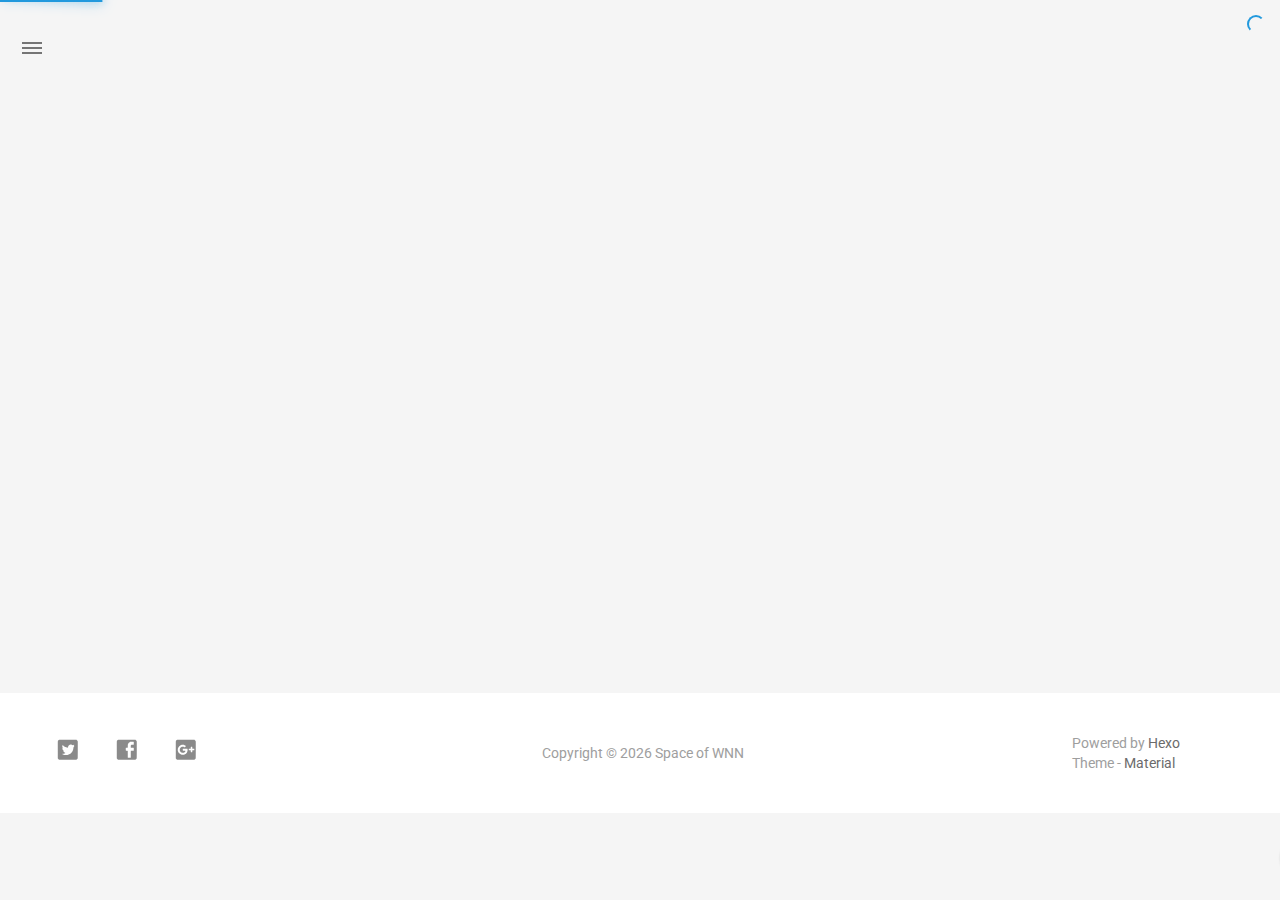
==== commit dabe003a: "Site updated: 2017-12-14 21:08:21" ====
--- a/archives/index.html
+++ b/archives/index.html
@@ -1,5 +1,5 @@
 <!DOCTYPE html>
-<html style="display: none;" >
+<html style="display: none;" lang="zh">
     <head>
     <meta charset="utf-8">
     <!--
@@ -43,9 +43,9 @@
     
     <title>
         
-            أرشيف | 
-        
-        Hexo
+            归档 | 
+        
+        Space of WNN
     </title>
 
     <!-- Favicons -->
@@ -65,7 +65,7 @@
         <link rel="stylesheet" href="/css/ie-blocker.css">
 
         
-            <script src="/js/ie-blocker.en.js"></script>
+            <script src="/js/ie-blocker.zhCN.js"></script>
         
     <![endif]-->
 
@@ -214,11 +214,11 @@
 
     <!-- WebAPP Icons -->
     <meta name="mobile-web-app-capable" content="yes">
-    <meta name="application-name" content="Hexo">
+    <meta name="application-name" content="Space of WNN">
     <meta name="msapplication-starturl" content="http://yoursite.com/archives/">
     <meta name="msapplication-navbutton-color" content="#0097A7">
     <meta name="apple-mobile-web-app-capable" content="yes">
-    <meta name="apple-mobile-web-app-title" content="Hexo">
+    <meta name="apple-mobile-web-app-title" content="Space of WNN">
     <meta name="apple-mobile-web-app-status-bar-style" content="black">
     <link rel="apple-touch-icon" href="/img/favicon.png">
 
@@ -232,7 +232,7 @@
     <!-- The Open Graph protocol -->
     <meta property="og:url" content="http://yoursite.com/archives/">
     <meta property="og:type" content="blog">
-    <meta property="og:title" content="أرشيف | Hexo">
+    <meta property="og:title" content="归档 | Space of WNN">
     <meta property="og:image" content="/img/favicon.png">
     <meta property="og:description" content="">
     
@@ -317,7 +317,7 @@
         
         &nbsp;&nbsp;&nbsp;
         <span>
-            <a href="/2017/12/14/hello-world/" target="_self">واصل القراءة</a>
+            <a href="/2017/12/14/hello-world/" target="_self">阅读全文</a>
         </span>
     </div>
     <!-- Post_entry Info-->
@@ -325,11 +325,11 @@
         <div id="post_entry-left-info" class="mdl-card__supporting-text meta mdl-color-text--grey-600 ">
             <!-- Author Avatar -->
             <div id="author-avatar">
-                <img src="/img/avatar.png" width="44px" height="44px" alt="John Doe's avatar">
+                <img src="/img/avatar.png" width="44px" height="44px" alt="王楠楠's avatar">
             </div>
             <div>
-                <strong>John Doe</strong>
-                <span>Dec 14, 2017</span>
+                <strong>王楠楠</strong>
+                <span>12月 14, 2017</span>
             </div>
         </div>
         <div id="post_entry-right-info">
@@ -396,12 +396,12 @@
 
     <!-- Sidebar Avatar -->
     <div class="sidebar-image">
-        <img src="/img/avatar.png" alt="John Doe's avatar">
+        <img src="/img/avatar.png" alt="王楠楠's avatar">
     </div>
 
     <!-- Sidebar Email -->
     <a data-toggle="dropdown" class="sidebar-brand" href="#settings-dropdown">
-        youremail@email.com
+        wnn1572@163.com
         <b class="caret"></b>
     </a>
 </div>
@@ -432,7 +432,7 @@
                 
                     <i class="material-icons sidebar-material-icons">home</i>
                 
-                الرئيسية
+                主页
             </a>
         </li>
         
@@ -445,12 +445,12 @@
                 
                     <i class="material-icons sidebar-material-icons">inbox</i>
                 
-                    أرشيف
+                    归档
                 <b class="caret"></b>
             </a>
             <ul class="dropdown-menu">
             <li>
-                <a class="sidebar_archives-link" href="/archives/2017/12/">December 2017<span class="sidebar_archives-count">1</span></a>
+                <a class="sidebar_archives-link" href="/archives/2017/12/">十二月 2017<span class="sidebar_archives-count">1</span></a>
             </ul>
         </li>
         
@@ -487,7 +487,7 @@
 
     <a href="https://github.com/viosey/hexo-theme-material"  class="sidebar-footer-text-a" target="_blank">
         <div class="sidebar-text mdl-button mdl-js-button mdl-js-ripple-effect sidebar-footer-text-div" data-upgraded=",MaterialButton,MaterialRipple">
-            سمة - Material
+            主题 - Material
             <span class="sidebar-badge badge-circle">i</span>
         </div>
     </a>
@@ -590,7 +590,7 @@
 
         <!--Copyright-->
         <div id="copyright">
-            Copyright&nbsp;©<script type="text/javascript">var fd = new Date();document.write("&nbsp;" + fd.getFullYear() + "&nbsp;");</script>Hexo
+            Copyright&nbsp;©<script type="text/javascript">var fd = new Date();document.write("&nbsp;" + fd.getFullYear() + "&nbsp;");</script>Space of WNN
             
         </div>
 
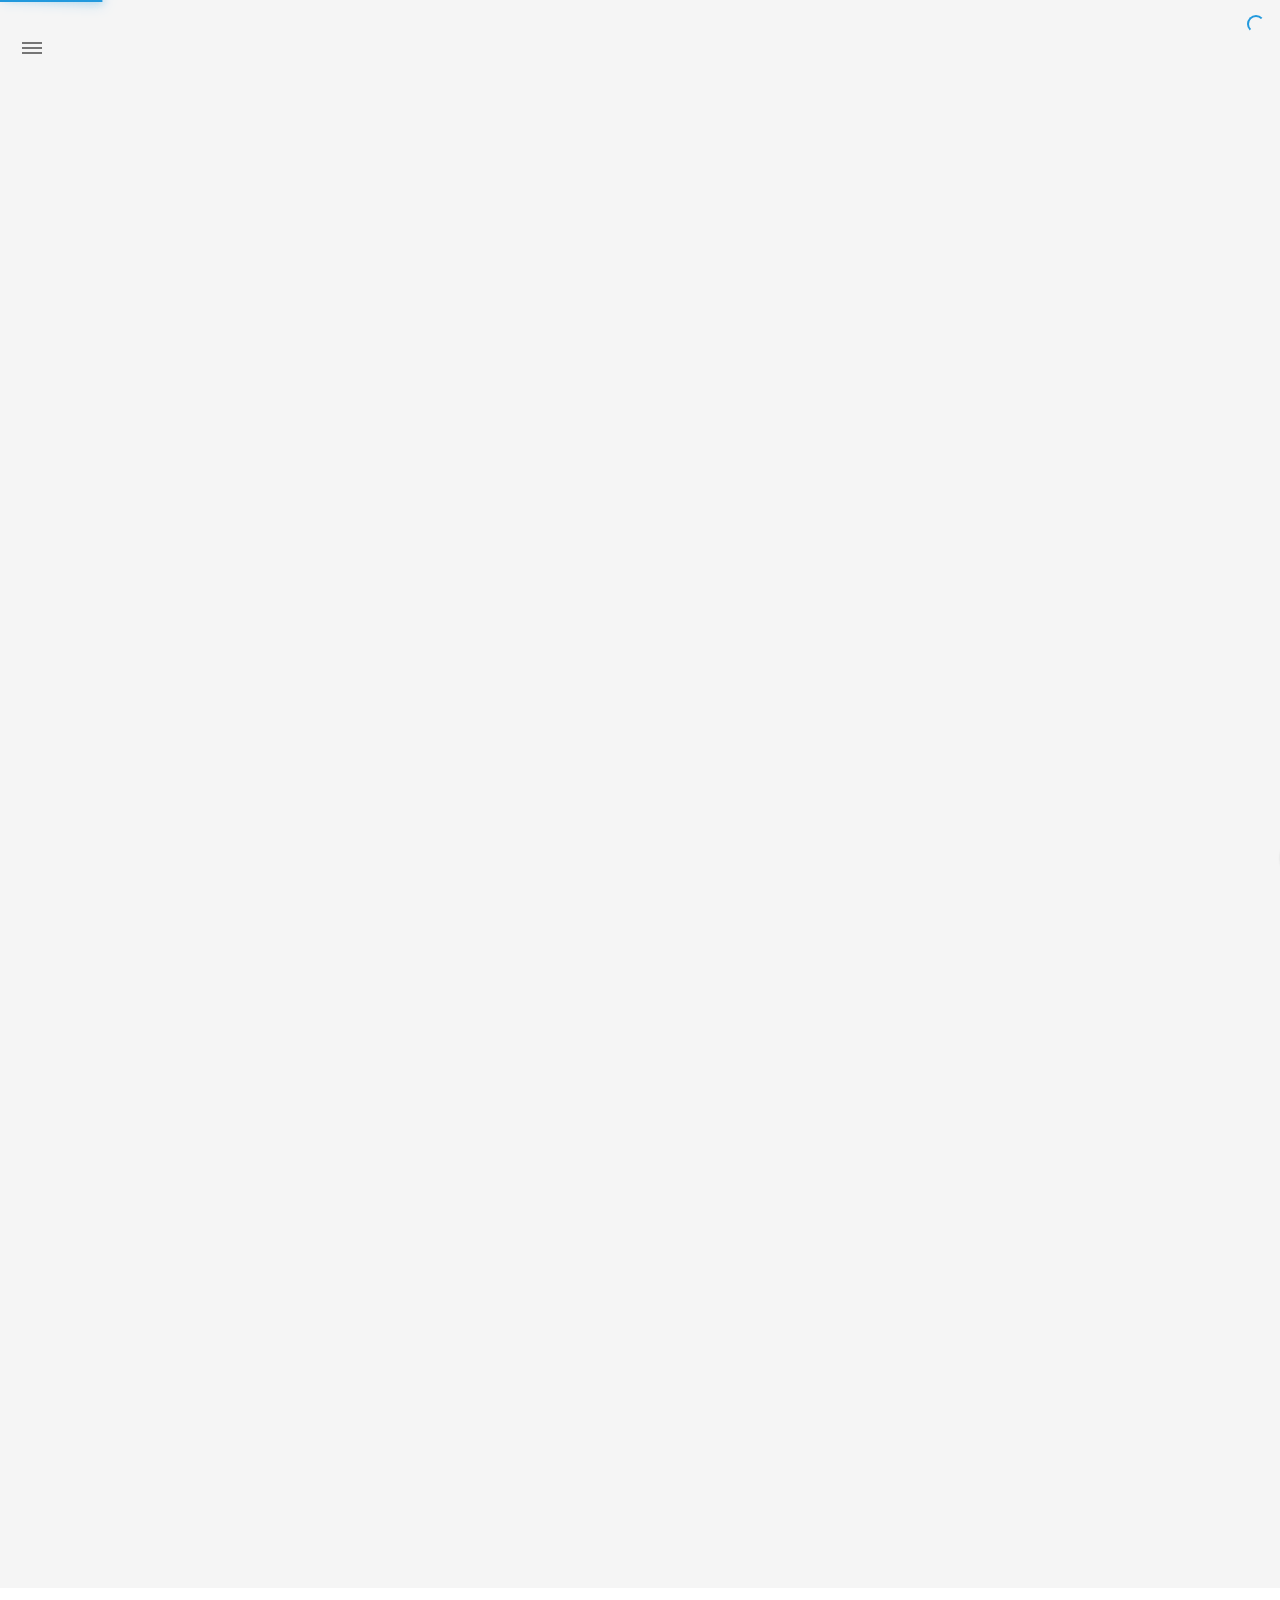
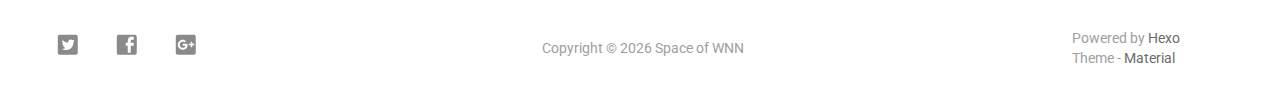
==== commit 9a965104: "Site updated: 2017-12-14 21:20:56" ====
--- a/archives/index.html
+++ b/archives/index.html
@@ -307,17 +307,17 @@
     
 
         <!-- Post Title -->
-        <p class="article-headline-p"><a href="/2017/12/14/hello-world/">Hello World</a></p>
+        <p class="article-headline-p"><a href="/2017/12/14/test/">test</a></p>
     </div>
 
     <!-- Post Excerpt -->
     <div class="mdl-color-text--grey-600 mdl-card__supporting-text post_entry-content">
         
-            Welcome to Hexo
+            
         
         &nbsp;&nbsp;&nbsp;
         <span>
-            <a href="/2017/12/14/hello-world/" target="_self">阅读全文</a>
+            <a href="/2017/12/14/test/" target="_self">阅读全文</a>
         </span>
     </div>
     <!-- Post_entry Info-->
@@ -350,6 +350,118 @@
             
         
     
+        
+            
+                <!-- Paradox Thumbnail -->
+                <div class="post_entry-module mdl-card mdl-shadow--2dp mdl-cell mdl-cell--12-col fade out">
+    <!-- Post Thumbnail -->
+    
+        
+            <!-- Random Thumbnail -->
+            <div class="post_thumbnail-random mdl-card__media mdl-color-text--grey-50">
+        
+    
+
+        <!-- Post Title -->
+        <p class="article-headline-p"><a href="/2017/12/14/hello-world/">奢GO作品展示</a></p>
+    </div>
+
+    <!-- Post Excerpt -->
+    <div class="mdl-color-text--grey-600 mdl-card__supporting-text post_entry-content">
+        
+            优惠卷部分
+        
+        &nbsp;&nbsp;&nbsp;
+        <span>
+            <a href="/2017/12/14/hello-world/" target="_self">阅读全文</a>
+        </span>
+    </div>
+    <!-- Post_entry Info-->
+    <div id="post_entry-info">
+        <div id="post_entry-left-info" class="mdl-card__supporting-text meta mdl-color-text--grey-600 ">
+            <!-- Author Avatar -->
+            <div id="author-avatar">
+                <img src="/img/avatar.png" width="44px" height="44px" alt="王楠楠's avatar">
+            </div>
+            <div>
+                <strong>王楠楠</strong>
+                <span>12月 14, 2017</span>
+            </div>
+        </div>
+        <div id="post_entry-right-info">
+          
+
+            
+
+            
+
+            <!-- Post Views -->
+            <span class="post_entry-views">
+            </span>
+        </div>
+    </div>
+</div>
+
+            
+            
+        
+    
+        
+            
+                <!-- Paradox Thumbnail -->
+                <div class="post_entry-module mdl-card mdl-shadow--2dp mdl-cell mdl-cell--12-col fade out">
+    <!-- Post Thumbnail -->
+    
+        
+            <!-- Random Thumbnail -->
+            <div class="post_thumbnail-random mdl-card__media mdl-color-text--grey-50">
+        
+    
+
+        <!-- Post Title -->
+        <p class="article-headline-p"><a href="/2017/12/14/ 奢GO作品展示/">奢GO 作品展示</a></p>
+    </div>
+
+    <!-- Post Excerpt -->
+    <div class="mdl-color-text--grey-600 mdl-card__supporting-text post_entry-content">
+        
+            优惠卷部分
+        
+        &nbsp;&nbsp;&nbsp;
+        <span>
+            <a href="/2017/12/14/ 奢GO作品展示/" target="_self">阅读全文</a>
+        </span>
+    </div>
+    <!-- Post_entry Info-->
+    <div id="post_entry-info">
+        <div id="post_entry-left-info" class="mdl-card__supporting-text meta mdl-color-text--grey-600 ">
+            <!-- Author Avatar -->
+            <div id="author-avatar">
+                <img src="/img/avatar.png" width="44px" height="44px" alt="王楠楠's avatar">
+            </div>
+            <div>
+                <strong>王楠楠</strong>
+                <span>12月 14, 2017</span>
+            </div>
+        </div>
+        <div id="post_entry-right-info">
+          
+
+            
+
+            
+
+            <!-- Post Views -->
+            <span class="post_entry-views">
+            </span>
+        </div>
+    </div>
+</div>
+
+            
+            
+        
+    
 
     
 
@@ -450,7 +562,7 @@
             </a>
             <ul class="dropdown-menu">
             <li>
-                <a class="sidebar_archives-link" href="/archives/2017/12/">十二月 2017<span class="sidebar_archives-count">1</span></a>
+                <a class="sidebar_archives-link" href="/archives/2017/12/">十二月 2017<span class="sidebar_archives-count">3</span></a>
             </ul>
         </li>
         
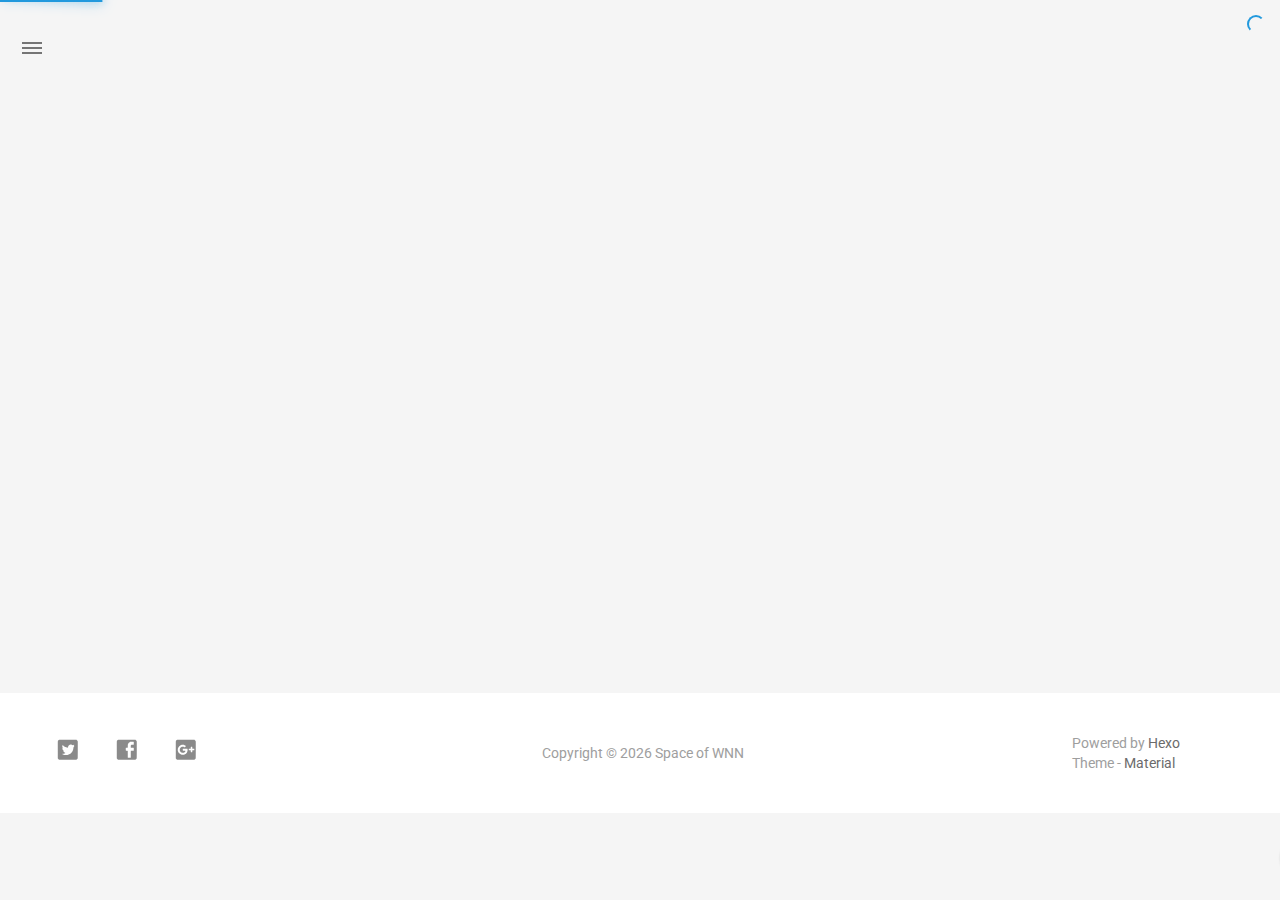
==== commit f198838f: "Site updated: 2017-12-14 22:01:22" ====
--- a/archives/index.html
+++ b/archives/index.html
@@ -307,129 +307,17 @@
     
 
         <!-- Post Title -->
-        <p class="article-headline-p"><a href="/2017/12/14/test/">test</a></p>
+        <p class="article-headline-p"><a href="/2017/12/14/奢GO作品展示/">奢GO作品展示</a></p>
     </div>
 
     <!-- Post Excerpt -->
     <div class="mdl-color-text--grey-600 mdl-card__supporting-text post_entry-content">
         
-            
+            这个地方写大概的描述
         
         &nbsp;&nbsp;&nbsp;
         <span>
-            <a href="/2017/12/14/test/" target="_self">阅读全文</a>
-        </span>
-    </div>
-    <!-- Post_entry Info-->
-    <div id="post_entry-info">
-        <div id="post_entry-left-info" class="mdl-card__supporting-text meta mdl-color-text--grey-600 ">
-            <!-- Author Avatar -->
-            <div id="author-avatar">
-                <img src="/img/avatar.png" width="44px" height="44px" alt="王楠楠's avatar">
-            </div>
-            <div>
-                <strong>王楠楠</strong>
-                <span>12月 14, 2017</span>
-            </div>
-        </div>
-        <div id="post_entry-right-info">
-          
-
-            
-
-            
-
-            <!-- Post Views -->
-            <span class="post_entry-views">
-            </span>
-        </div>
-    </div>
-</div>
-
-            
-            
-        
-    
-        
-            
-                <!-- Paradox Thumbnail -->
-                <div class="post_entry-module mdl-card mdl-shadow--2dp mdl-cell mdl-cell--12-col fade out">
-    <!-- Post Thumbnail -->
-    
-        
-            <!-- Random Thumbnail -->
-            <div class="post_thumbnail-random mdl-card__media mdl-color-text--grey-50">
-        
-    
-
-        <!-- Post Title -->
-        <p class="article-headline-p"><a href="/2017/12/14/hello-world/">奢GO作品展示</a></p>
-    </div>
-
-    <!-- Post Excerpt -->
-    <div class="mdl-color-text--grey-600 mdl-card__supporting-text post_entry-content">
-        
-            优惠卷部分
-        
-        &nbsp;&nbsp;&nbsp;
-        <span>
-            <a href="/2017/12/14/hello-world/" target="_self">阅读全文</a>
-        </span>
-    </div>
-    <!-- Post_entry Info-->
-    <div id="post_entry-info">
-        <div id="post_entry-left-info" class="mdl-card__supporting-text meta mdl-color-text--grey-600 ">
-            <!-- Author Avatar -->
-            <div id="author-avatar">
-                <img src="/img/avatar.png" width="44px" height="44px" alt="王楠楠's avatar">
-            </div>
-            <div>
-                <strong>王楠楠</strong>
-                <span>12月 14, 2017</span>
-            </div>
-        </div>
-        <div id="post_entry-right-info">
-          
-
-            
-
-            
-
-            <!-- Post Views -->
-            <span class="post_entry-views">
-            </span>
-        </div>
-    </div>
-</div>
-
-            
-            
-        
-    
-        
-            
-                <!-- Paradox Thumbnail -->
-                <div class="post_entry-module mdl-card mdl-shadow--2dp mdl-cell mdl-cell--12-col fade out">
-    <!-- Post Thumbnail -->
-    
-        
-            <!-- Random Thumbnail -->
-            <div class="post_thumbnail-random mdl-card__media mdl-color-text--grey-50">
-        
-    
-
-        <!-- Post Title -->
-        <p class="article-headline-p"><a href="/2017/12/14/ 奢GO作品展示/">奢GO 作品展示</a></p>
-    </div>
-
-    <!-- Post Excerpt -->
-    <div class="mdl-color-text--grey-600 mdl-card__supporting-text post_entry-content">
-        
-            优惠卷部分
-        
-        &nbsp;&nbsp;&nbsp;
-        <span>
-            <a href="/2017/12/14/ 奢GO作品展示/" target="_self">阅读全文</a>
+            <a href="/2017/12/14/奢GO作品展示/" target="_self">阅读全文</a>
         </span>
     </div>
     <!-- Post_entry Info-->
@@ -562,7 +450,7 @@
             </a>
             <ul class="dropdown-menu">
             <li>
-                <a class="sidebar_archives-link" href="/archives/2017/12/">十二月 2017<span class="sidebar_archives-count">3</span></a>
+                <a class="sidebar_archives-link" href="/archives/2017/12/">十二月 2017<span class="sidebar_archives-count">1</span></a>
             </ul>
         </li>
         
